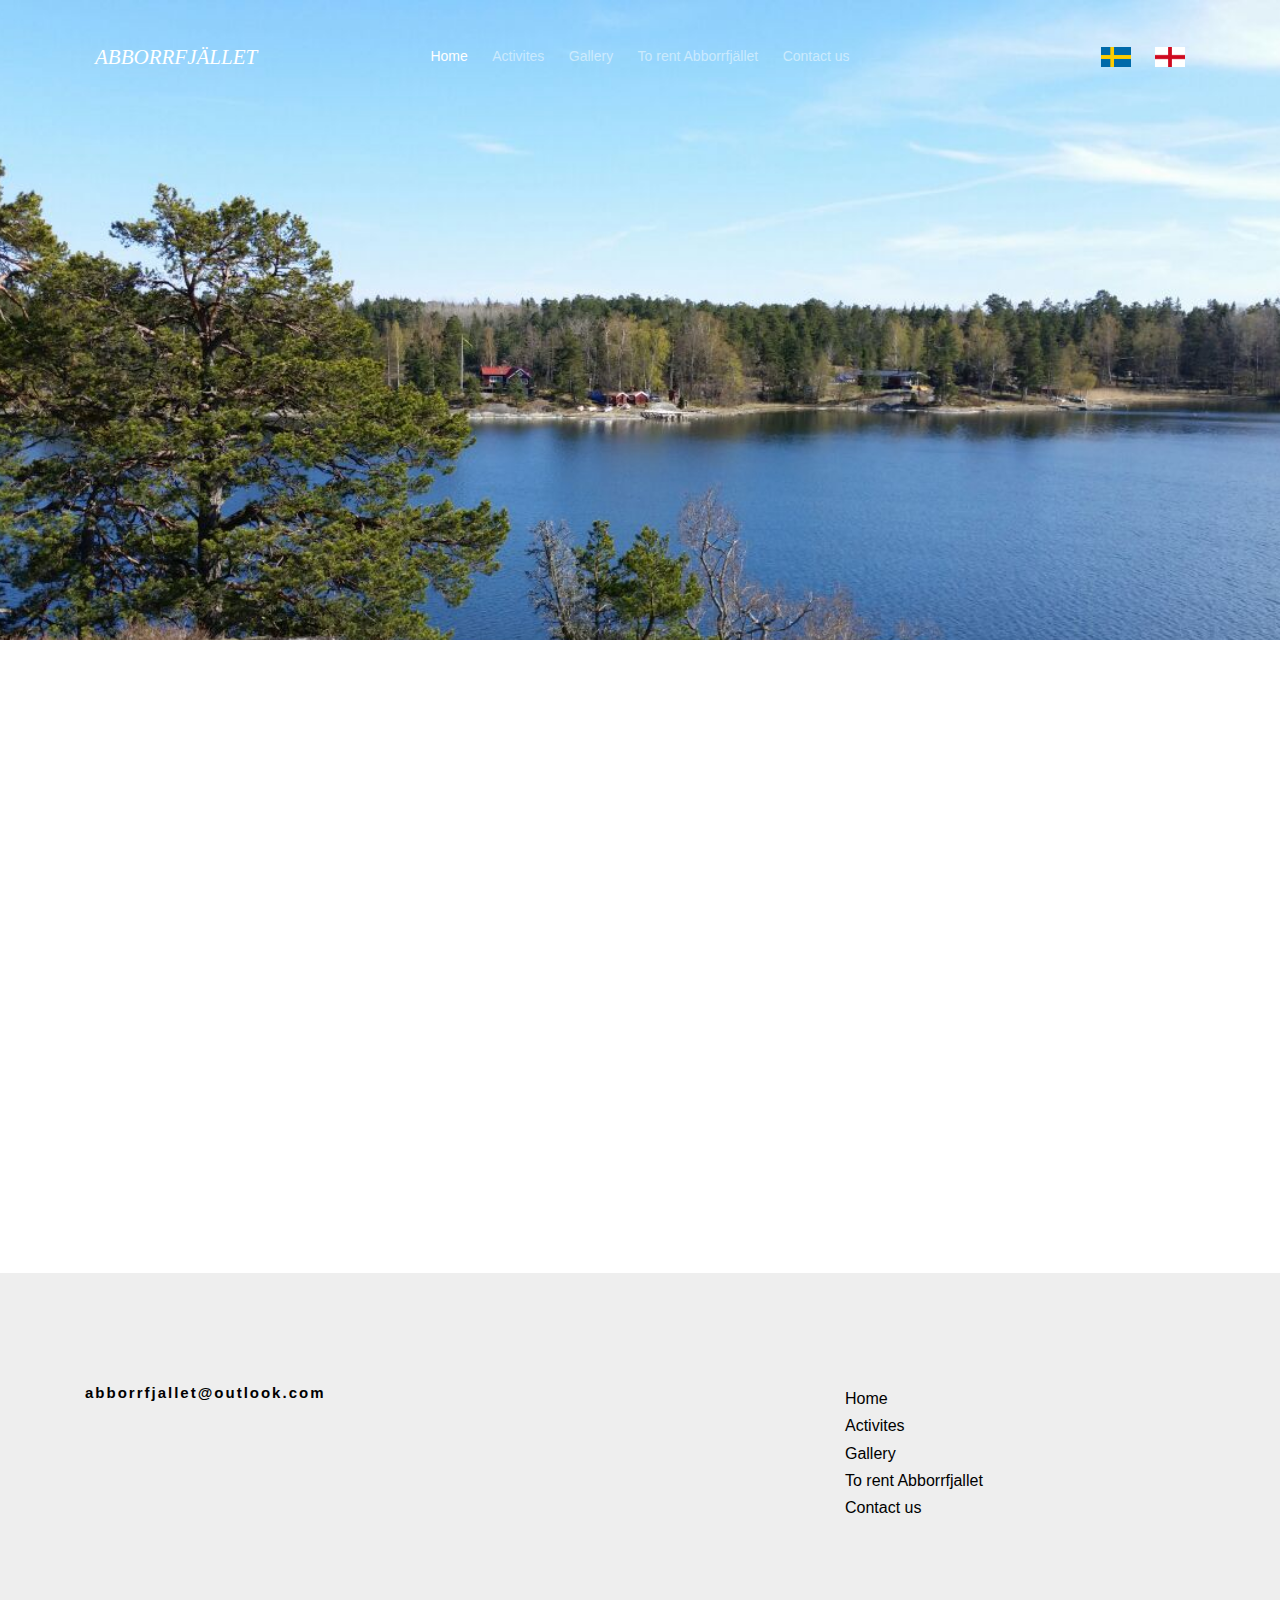
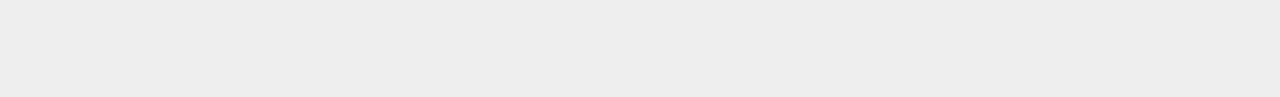
==== English/index.html @ 8fcab110 "adding some google translate on the about and index" ====
<!DOCTYPE HTML>
<html>
	<head>
	<meta charset="utf-8">
	<meta http-equiv="X-UA-Compatible" content="IE=edge">
	<title>Abborrfjället</title>
	<meta name="viewport" content="width=device-width, initial-scale=1">
	<meta name="description" content="Abborrfjället is a website for a rental-summerhouse in the Stockholm archipelago." />
	<meta name="author" content="Filip Stenbeck" />

  	<!-- Facebook and Twitter integration -->
	<meta property="og:title" content="Hyr stuga på Abborrfjället"/>
	<meta property="og:image" content="https://abborfjallet.se/images/1.jpg"/>
	<meta property="og:url" content="https://www.abborfjallet.se"/>
	<meta property="og:description" content="En mysig stuga vid Stockholms skärgård"/>
	<meta name="twitter:title" content="Hyr stuga på Abborrfjället" />
	<meta name="twitter:image" content="https://abborfjallet.se/images/1.jpg" />
	<meta name="twitter:url" content="https://www.abborfjallet.se" />
	<meta name="twitter:card" content="summary" />

	<!-- Animate.css -->
	<link rel="stylesheet" href="../css/animate.css">
	<!-- Icomoon Icon Fonts-->
	<link rel="stylesheet" href="../css/icomoon.css">
	<!-- Bootstrap  -->
	<link rel="stylesheet" href="../css/bootstrap.css">

	<!-- Magnific Popup -->
	<link rel="stylesheet" href="../css/magnific-popup.css">

	<!-- Owl Carousel  -->
	<link rel="stylesheet" href="../css/owl.carousel.min.css">
	<link rel="stylesheet" href="../css/owl.theme.default.min.css">

	<!-- Theme style  -->
	<link rel="stylesheet" href="../css/style.css">

	<!-- Modernizr JS -->
	<script src="../js/modernizr-2.6.2.min.js"></script>
	<!-- FOR IE9 below -->
	<!--[if lt IE 9]>
	<script src="../js/respond.min.js"></script>
	<![endif]-->

	</head>
	<body>

	<div class="gtco-loader"></div>

	<div id="page">
	<nav class="gtco-nav" role="navigation">
		<div class="gtco-container">
			<div class="row">
				<div class="col-xs-2">
					<div id="gtco-logo"><a href="index.html">Abborrfjället</a></div>
				</div>
				<div class="col-xs-8 text-center menu-1">
					<ul>
						<li class="active"><a href="index.html">Home</a></li>
						<li><a href="Aktiviteter.html"><span>Activites</span></a></li>
						<li><a href="gallery.html"><span>Gallery</span></a></li>
						<li><a href="about.html"><span>To rent Abborrfjället</span></a></li>
						<li><a href="contact.html"><span>Contact us</span></a></li>
					</ul>
				</div>
				<div class="col-xs-2 text-right hidden-xs menu-2">
					<ul>
						<li><a href="../index.html"><img src="../images/swedish.png" height="20" width="30"></a></li>
						<li><a href="index.html"><img src="../images/british.png" height="20" width="30"></a></li>
					</ul>
				</div>
			</div>

		</div>
	</nav>

	<header id="gtco-header" class="gtco-cover gtco-cover-sm" role="banner" style="background-image:url(../images/2.jpg);">
		<div class="gtco-container">
			<div class="row">
				<div class="col-md-8 col-md-offset-2 text-center">
					<div class="display-t">
						<div class="display-tc animate-box" data-animate-effect="fadeIn">
							<h1>Abborrfjället</h1>
						</div>
					</div>
				</div>
			</div>
		</div>
	</header>

	<div class="gtco-section">
		<div class="gtco-container">
			<div class="row animate-box">
				<div class="col-md-8 col-md-offset-2 text-center gtco-heading gtco-heading-sm">
					<h2>Dream holiday in the Stockholm archipelago</h2>
					<p>At Abborrfjället you will find peace and quiet in an undisturbed location, with the nature on the knot and a fantastic lake view. Own odd bath cliffs to dive and jump away and a small sandy beach down by the pier invites you to swim sunny days. </p>
				</div>
			</div>
			<div class="row animate-box">
				<video width=100% controls>
				    <source src="../images/Editor[2].mp4" type="video/mp4">
				    	Your browser does not support the video tag.
				</video>
			</div>
		</div>
	</div>

	<footer id="gtco-footer" role="contentinfo">
		<div class="gtco-container">
			<div class="row row-pb-md">
				<div class="col-md-4 gtco-widget">
					<a href = "mailto: abborrfjallet@outlook.com"><h3>abborrfjallet@outlook.com</h3></a>
				</div>
				<div class="col-md-2 col-sm-4 col-xs-6 col-md-push-4">
					<ul class="gtco-footer-links">
						<li><a href="index.html">Home</a></li>
						<li><a href="Aktiviteter.html">Activites</a></li>
					  	<li><a href="gallery.html">Gallery</a></li>
					  	<li><a href="about.html">To rent Abborrfjallet</a></li>
					  	<li><a href="contact.html">Contact us</a></li>
					</ul>
				</div>
			</div>
		</div>
	</footer>
	</div>

	<div class="gototop js-top">
		<a href="#" class="js-gotop"><i class="icon-arrow-up"></i></a>
	</div>

	<!-- jQuery -->
	<script src="../js/jquery.min.js"></script>
	<!-- jQuery Easing -->
	<script src="../js/jquery.easing.1.3.js"></script>
	<!-- Bootstrap -->
	<script src="../js/bootstrap.min.js"></script>
	<!-- Waypoints -->
	<script src="../js/jquery.waypoints.min.js"></script>
	<!-- Carousel -->
	<script src="../js/owl.carousel.min.js"></script>
	<!-- countTo -->
	<script src="../js/jquery.countTo.js"></script>
	<!-- Magnific Popup -->
	<script src="../js/jquery.magnific-popup.min.js"></script>
	<script src="../js/magnific-popup-options.js"></script>
	<!-- Main -->
	<script src="../js/main.js"></script>

	</body>
</html>
---- css/icomoon.css ----
@font-face {
  font-family: 'icomoon';
  src:  url('../fonts/icomoon/icomoon.eot?6iuir');
  src:  url('../fonts/icomoon/icomoon.eot?6iuir#iefix') format('embedded-opentype'),
    url('../fonts/icomoon/icomoon.ttf?6iuir') format('truetype'),
    url('../fonts/icomoon/icomoon.woff?6iuir') format('woff'),
    url('../fonts/icomoon/icomoon.svg?6iuir#icomoon') format('svg');
  font-weight: normal;
  font-style: normal;
}

[class^="icon-"], [class*=" icon-"] {
  /* use !important to prevent issues with browser extensions that change fonts */
  font-family: 'icomoon' !important;
  speak: none;
  font-style: normal;
  font-weight: normal;
  font-variant: normal;
  text-transform: none;
  line-height: 1;

  /* Better Font Rendering =========== */
  -webkit-font-smoothing: antialiased;
  -moz-osx-font-smoothing: grayscale;
}

.icon-eye:before {
  content: "\e000";
}
.icon-paper-clip:before {
  content: "\e001";
}
.icon-mail:before {
  content: "\e002";
}
.icon-toggle:before {
  content: "\e003";
}
.icon-layout:before {
  content: "\e004";
}
.icon-link:before {
  content: "\e005";
}
.icon-bell:before {
  content: "\e006";
}
.icon-lock:before {
  content: "\e007";
}
.icon-unlock:before {
  content: "\e008";
}
.icon-ribbon:before {
  content: "\e009";
}
.icon-image:before {
  content: "\e010";
}
.icon-signal:before {
  content: "\e011";
}
.icon-target:before {
  content: "\e012";
}
.icon-clipboard:before {
  content: "\e013";
}
.icon-clock:before {
  content: "\e014";
}
.icon-watch:before {
  content: "\e015";
}
.icon-air-play:before {
  content: "\e016";
}
.icon-camera:before {
  content: "\e017";
}
.icon-video:before {
  content: "\e018";
}
.icon-disc:before {
  content: "\e019";
}
.icon-printer:before {
  content: "\e020";
}
.icon-monitor:before {
  content: "\e021";
}
.icon-server:before {
  content: "\e022";
}
.icon-cog:before {
  content: "\e023";
}
.icon-heart:before {
  content: "\e024";
}
.icon-paragraph:before {
  content: "\e025";
}
.icon-align-justify:before {
  content: "\e026";
}
.icon-align-left:before {
  content: "\e027";
}
.icon-align-center:before {
  content: "\e028";
}
.icon-align-right:before {
  content: "\e029";
}
.icon-book:before {
  content: "\e030";
}
.icon-layers:before {
  content: "\e031";
}
.icon-stack:before {
  content: "\e032";
}
.icon-stack-2:before {
  content: "\e033";
}
.icon-paper:before {
  content: "\e034";
}
.icon-paper-stack:before {
  content: "\e035";
}
.icon-search:before {
  content: "\e036";
}
.icon-zoom-in:before {
  content: "\e037";
}
.icon-zoom-out:before {
  content: "\e038";
}
.icon-reply:before {
  content: "\e039";
}
.icon-circle-plus:before {
  content: "\e040";
}
.icon-circle-minus:before {
  content: "\e041";
}
.icon-circle-check:before {
  content: "\e042";
}
.icon-circle-cross:before {
  content: "\e043";
}
.icon-square-plus:before {
  content: "\e044";
}
.icon-square-minus:before {
  content: "\e045";
}
.icon-square-check:before {
  content: "\e046";
}
.icon-square-cross:before {
  content: "\e047";
}
.icon-microphone:before {
  content: "\e048";
}
.icon-record:before {
  content: "\e049";
}
.icon-skip-back:before {
  content: "\e050";
}
.icon-rewind:before {
  content: "\e051";
}
.icon-play:before {
  content: "\e052";
}
.icon-pause:before {
  content: "\e053";
}
.icon-stop:before {
  content: "\e054";
}
.icon-fast-forward:before {
  content: "\e055";
}
.icon-skip-forward:before {
  content: "\e056";
}
.icon-shuffle:before {
  content: "\e057";
}
.icon-repeat:before {
  content: "\e058";
}
.icon-folder:before {
  content: "\e059";
}
.icon-umbrella:before {
  content: "\e060";
}
.icon-moon:before {
  content: "\e061";
}
.icon-thermometer:before {
  content: "\e062";
}
.icon-drop:before {
  content: "\e063";
}
.icon-sun:before {
  content: "\e064";
}
.icon-cloud:before {
  content: "\e065";
}
.icon-cloud-upload:before {
  content: "\e066";
}
.icon-cloud-download:before {
  content: "\e067";
}
.icon-upload:before {
  content: "\e068";
}
.icon-download:before {
  content: "\e069";
}
.icon-location:before {
  content: "\e070";
}
.icon-location-2:before {
  content: "\e071";
}
.icon-map:before {
  content: "\e072";
}
.icon-battery:before {
  content: "\e073";
}
.icon-head:before {
  content: "\e074";
}
.icon-briefcase:before {
  content: "\e075";
}
.icon-speech-bubble:before {
  content: "\e076";
}
.icon-anchor:before {
  content: "\e077";
}
.icon-globe:before {
  content: "\e078";
}
.icon-box:before {
  content: "\e079";
}
.icon-reload:before {
  content: "\e080";
}
.icon-share:before {
  content: "\e081";
}
.icon-marquee:before {
  content: "\e082";
}
.icon-marquee-plus:before {
  content: "\e083";
}
.icon-marquee-minus:before {
  content: "\e084";
}
.icon-tag:before {
  content: "\e085";
}
.icon-power:before {
  content: "\e086";
}
.icon-command:before {
  content: "\e087";
}
.icon-alt:before {
  content: "\e088";
}
.icon-esc:before {
  content: "\e089";
}
.icon-bar-graph:before {
  content: "\e090";
}
.icon-bar-graph-2:before {
  content: "\e091";
}
.icon-pie-graph:before {
  content: "\e092";
}
.icon-star:before {
  content: "\e093";
}
.icon-arrow-left:before {
  content: "\e094";
}
.icon-arrow-right:before {
  content: "\e095";
}
.icon-arrow-up:before {
  content: "\e096";
}
.icon-arrow-down:before {
  content: "\e097";
}
.icon-volume:before {
  content: "\e098";
}
.icon-mute:before {
  content: "\e099";
}
.icon-content-right:before {
  content: "\e100";
}
.icon-content-left:before {
  content: "\e101";
}
.icon-grid:before {
  content: "\e102";
}
.icon-grid-2:before {
  content: "\e103";
}
.icon-columns:before {
  content: "\e104";
}
.icon-loader:before {
  content: "\e105";
}
.icon-bag:before {
  content: "\e106";
}
.icon-ban:before {
  content: "\e107";
}
.icon-flag:before {
  content: "\e108";
}
.icon-trash:before {
  content: "\e109";
}
.icon-expand:before {
  content: "\e110";
}
.icon-contract:before {
  content: "\e111";
}
.icon-maximize:before {
  content: "\e112";
}
.icon-minimize:before {
  content: "\e113";
}
.icon-plus:before {
  content: "\e114";
}
.icon-minus:before {
  content: "\e115";
}
.icon-check:before {
  content: "\e116";
}
.icon-cross:before {
  content: "\e117";
}
.icon-move:before {
  content: "\e118";
}
.icon-delete:before {
  content: "\e119";
}
.icon-menu:before {
  content: "\e120";
}
.icon-archive:before {
  content: "\e121";
}
.icon-inbox:before {
  content: "\e122";
}
.icon-outbox:before {
  content: "\e123";
}
.icon-file:before {
  content: "\e124";
}
.icon-file-add:before {
  content: "\e125";
}
.icon-file-subtract:before {
  content: "\e126";
}
.icon-help:before {
  content: "\e127";
}
.icon-open:before {
  content: "\e128";
}
.icon-ellipsis:before {
  content: "\e129";
}
.icon-add-to-list:before {
  content: "\e900";
}
.icon-classic-computer:before {
  content: "\e901";
}
.icon-controller-fast-backward:before {
  content: "\e902";
}
.icon-creative-commons-attribution:before {
  content: "\e903";
}
.icon-creative-commons-noderivs:before {
  content: "\e904";
}
.icon-creative-commons-noncommercial-eu:before {
  content: "\e905";
}
.icon-creative-commons-noncommercial-us:before {
  content: "\e906";
}
.icon-creative-commons-public-domain:before {
  content: "\e907";
}
.icon-creative-commons-remix:before {
  content: "\e908";
}
.icon-creative-commons-share:before {
  content: "\e909";
}
.icon-creative-commons-sharealike:before {
  content: "\e90a";
}
.icon-creative-commons:before {
  content: "\e90b";
}
.icon-document-landscape:before {
  content: "\e90c";
}
.icon-remove-user:before {
  content: "\e90d";
}
.icon-warning:before {
  content: "\e90e";
}
.icon-arrow-bold-down:before {
  content: "\e90f";
}
.icon-arrow-bold-left:before {
  content: "\e910";
}
.icon-arrow-bold-right:before {
  content: "\e911";
}
.icon-arrow-bold-up:before {
  content: "\e912";
}
.icon-arrow-down2:before {
  content: "\e913";
}
.icon-arrow-left2:before {
  content: "\e914";
}
.icon-arrow-long-down:before {
  content: "\e915";
}
.icon-arrow-long-left:before {
  content: "\e916";
}
.icon-arrow-long-right:before {
  content: "\e917";
}
.icon-arrow-long-up:before {
  content: "\e918";
}
.icon-arrow-right2:before {
  content: "\e919";
}
.icon-arrow-up2:before {
  content: "\e91a";
}
.icon-arrow-with-circle-down:before {
  content: "\e91b";
}
.icon-arrow-with-circle-left:before {
  content: "\e91c";
}
.icon-arrow-with-circle-right:before {
  content: "\e91d";
}
.icon-arrow-with-circle-up:before {
  content: "\e91e";
}
.icon-bookmark:before {
  content: "\e91f";
}
.icon-bookmarks:before {
  content: "\e920";
}
.icon-chevron-down:before {
  content: "\e921";
}
.icon-chevron-left:before {
  content: "\e922";
}
.icon-chevron-right:before {
  content: "\e923";
}
.icon-chevron-small-down:before {
  content: "\e924";
}
.icon-chevron-small-left:before {
  content: "\e925";
}
.icon-chevron-small-right:before {
  content: "\e926";
}
.icon-chevron-small-up:before {
  content: "\e927";
}
.icon-chevron-thin-down:before {
  content: "\e928";
}
.icon-chevron-thin-left:before {
  content: "\e929";
}
.icon-chevron-thin-right:before {
  content: "\e92a";
}
.icon-chevron-thin-up:before {
  content: "\e92b";
}
.icon-chevron-up:before {
  content: "\e92c";
}
.icon-chevron-with-circle-down:before {
  content: "\e92d";
}
.icon-chevron-with-circle-left:before {
  content: "\e92e";
}
.icon-chevron-with-circle-right:before {
  content: "\e92f";
}
.icon-chevron-with-circle-up:before {
  content: "\e930";
}
.icon-cloud2:before {
  content: "\e931";
}
.icon-controller-fast-forward:before {
  content: "\e932";
}
.icon-controller-jump-to-start:before {
  content: "\e933";
}
.icon-controller-next:before {
  content: "\e934";
}
.icon-controller-paus:before {
  content: "\e935";
}
.icon-controller-play:before {
  content: "\e936";
}
.icon-controller-record:before {
  content: "\e937";
}
.icon-controller-stop:before {
  content: "\e938";
}
.icon-controller-volume:before {
  content: "\e939";
}
.icon-dot-single:before {
  content: "\e93a";
}
.icon-dots-three-horizontal:before {
  content: "\e93b";
}
.icon-dots-three-vertical:before {
  content: "\e93c";
}
.icon-dots-two-horizontal:before {
  content: "\e93d";
}
.icon-dots-two-vertical:before {
  content: "\e93e";
}
.icon-download2:before {
  content: "\e93f";
}
.icon-emoji-flirt:before {
  content: "\e940";
}
.icon-flow-branch:before {
  content: "\e941";
}
.icon-flow-cascade:before {
  content: "\e942";
}
.icon-flow-line:before {
  content: "\e943";
}
.icon-flow-parallel:before {
  content: "\e944";
}
.icon-flow-tree:before {
  content: "\e945";
}
.icon-install:before {
  content: "\e946";
}
.icon-layers2:before {
  content: "\e947";
}
.icon-open-book:before {
  content: "\e948";
}
.icon-resize-100:before {
  content: "\e949";
}
.icon-resize-full-screen:before {
  content: "\e94a";
}
.icon-save:before {
  content: "\e94b";
}
.icon-select-arrows:before {
  content: "\e94c";
}
.icon-sound-mute:before {
  content: "\e94d";
}
.icon-sound:before {
  content: "\e94e";
}
.icon-trash2:before {
  content: "\e94f";
}
.icon-triangle-down:before {
  content: "\e950";
}
.icon-triangle-left:before {
  content: "\e951";
}
.icon-triangle-right:before {
  content: "\e952";
}
.icon-triangle-up:before {
  content: "\e953";
}
.icon-uninstall:before {
  content: "\e954";
}
.icon-upload-to-cloud:before {
  content: "\e955";
}
.icon-upload2:before {
  content: "\e956";
}
.icon-add-user:before {
  content: "\e957";
}
.icon-address:before {
  content: "\e958";
}
.icon-adjust:before {
  content: "\e959";
}
.icon-air:before {
  content: "\e95a";
}
.icon-aircraft-landing:before {
  content: "\e95b";
}
.icon-aircraft-take-off:before {
  content: "\e95c";
}
.icon-aircraft:before {
  content: "\e95d";
}
.icon-align-bottom:before {
  content: "\e95e";
}
.icon-align-horizontal-middle:before {
  content: "\e95f";
}
.icon-align-left2:before {
  content: "\e960";
}
.icon-align-right2:before {
  content: "\e961";
}
.icon-align-top:before {
  content: "\e962";
}
.icon-align-vertical-middle:before {
  content: "\e963";
}
.icon-archive2:before {
  content: "\e964";
}
.icon-area-graph:before {
  content: "\e965";
}
.icon-attachment:before {
  content: "\e966";
}
.icon-awareness-ribbon:before {
  content: "\e967";
}
.icon-back-in-time:before {
  content: "\e968";
}
.icon-back:before {
  content: "\e969";
}
.icon-bar-graph2:before {
  content: "\e96a";
}
.icon-battery2:before {
  content: "\e96b";
}
.icon-beamed-note:before {
  content: "\e96c";
}
.icon-bell2:before {
  content: "\e96d";
}
.icon-blackboard:before {
  content: "\e96e";
}
.icon-block:before {
  content: "\e96f";
}
.icon-book2:before {
  content: "\e970";
}
.icon-bowl:before {
  content: "\e971";
}
.icon-box2:before {
  content: "\e972";
}
.icon-briefcase2:before {
  content: "\e973";
}
.icon-browser:before {
  content: "\e974";
}
.icon-brush:before {
  content: "\e975";
}
.icon-bucket:before {
  content: "\e976";
}
.icon-cake:before {
  content: "\e977";
}
.icon-calculator:before {
  content: "\e978";
}
.icon-calendar:before {
  content: "\e979";
}
.icon-camera2:before {
  content: "\e97a";
}
.icon-ccw:before {
  content: "\e97b";
}
.icon-chat:before {
  content: "\e97c";
}
.icon-check2:before {
  content: "\e97d";
}
.icon-circle-with-cross:before {
  content: "\e97e";
}
.icon-circle-with-minus:before {
  content: "\e97f";
}
.icon-circle-with-plus:before {
  content: "\e980";
}
.icon-circle:before {
  content: "\e981";
}
.icon-circular-graph:before {
  content: "\e982";
}
.icon-clapperboard:before {
  content: "\e983";
}
.icon-clipboard2:before {
  content: "\e984";
}
.icon-clock2:before {
  content: "\e985";
}
.icon-code:before {
  content: "\e986";
}
.icon-cog2:before {
  content: "\e987";
}
.icon-colours:before {
  content: "\e988";
}
.icon-compass:before {
  content: "\e989";
}
.icon-copy:before {
  content: "\e98a";
}
.icon-credit-card:before {
  content: "\e98b";
}
.icon-credit:before {
  content: "\e98c";
}
.icon-cross2:before {
  content: "\e98d";
}
.icon-cup:before {
  content: "\e98e";
}
.icon-cw:before {
  content: "\e98f";
}
.icon-cycle:before {
  content: "\e990";
}
.icon-database:before {
  content: "\e991";
}
.icon-dial-pad:before {
  content: "\e992";
}
.icon-direction:before {
  content: "\e993";
}
.icon-document:before {
  content: "\e994";
}
.icon-documents:before {
  content: "\e995";
}
.icon-drink:before {
  content: "\e996";
}
.icon-drive:before {
  content: "\e997";
}
.icon-drop2:before {
  content: "\e998";
}
.icon-edit:before {
  content: "\e999";
}
.icon-email:before {
  content: "\e99a";
}
.icon-emoji-happy:before {
  content: "\e99b";
}
.icon-emoji-neutral:before {
  content: "\e99c";
}
.icon-emoji-sad:before {
  content: "\e99d";
}
.icon-erase:before {
  content: "\e99e";
}
.icon-eraser:before {
  content: "\e99f";
}
.icon-export:before {
  content: "\e9a0";
}
.icon-eye2:before {
  content: "\e9a1";
}
.icon-feather:before {
  content: "\e9a2";
}
.icon-flag2:before {
  content: "\e9a3";
}
.icon-flash:before {
  content: "\e9a4";
}
.icon-flashlight:before {
  content: "\e9a5";
}
.icon-flat-brush:before {
  content: "\e9a6";
}
.icon-folder-images:before {
  content: "\e9a7";
}
.icon-folder-music:before {
  content: "\e9a8";
}
.icon-folder-video:before {
  content: "\e9a9";
}
.icon-folder2:before {
  content: "\e9aa";
}
.icon-forward:before {
  content: "\e9ab";
}
.icon-funnel:before {
  content: "\e9ac";
}
.icon-game-controller:before {
  content: "\e9ad";
}
.icon-gauge:before {
  content: "\e9ae";
}
.icon-globe2:before {
  content: "\e9af";
}
.icon-graduation-cap:before {
  content: "\e9b0";
}
.icon-grid2:before {
  content: "\e9b1";
}
.icon-hair-cross:before {
  content: "\e9b2";
}
.icon-hand:before {
  content: "\e9b3";
}
.icon-heart-outlined:before {
  content: "\e9b4";
}
.icon-heart2:before {
  content: "\e9b5";
}
.icon-help-with-circle:before {
  content: "\e9b6";
}
.icon-help2:before {
  content: "\e9b7";
}
.icon-home:before {
  content: "\e9b8";
}
.icon-hour-glass:before {
  content: "\e9b9";
}
.icon-image-inverted:before {
  content: "\e9ba";
}
.icon-image2:before {
  content: "\e9bb";
}
.icon-images:before {
  content: "\e9bc";
}
.icon-inbox2:before {
  content: "\e9bd";
}
.icon-infinity:before {
  content: "\e9be";
}
.icon-info-with-circle:before {
  content: "\e9bf";
}
.icon-info:before {
  content: "\e9c0";
}
.icon-key:before {
  content: "\e9c1";
}
.icon-keyboard:before {
  content: "\e9c2";
}
.icon-lab-flask:before {
  content: "\e9c3";
}
.icon-landline:before {
  content: "\e9c4";
}
.icon-language:before {
  content: "\e9c5";
}
.icon-laptop:before {
  content: "\e9c6";
}
.icon-leaf:before {
  content: "\e9c7";
}
.icon-level-down:before {
  content: "\e9c8";
}
.icon-level-up:before {
  content: "\e9c9";
}
.icon-lifebuoy:before {
  content: "\e9ca";
}
.icon-light-bulb:before {
  content: "\e9cb";
}
.icon-light-down:before {
  content: "\e9cc";
}
.icon-light-up:before {
  content: "\e9cd";
}
.icon-line-graph:before {
  content: "\e9ce";
}
.icon-link2:before {
  content: "\e9cf";
}
.icon-list:before {
  content: "\e9d0";
}
.icon-location-pin:before {
  content: "\e9d1";
}
.icon-location2:before {
  content: "\e9d2";
}
.icon-lock-open:before {
  content: "\e9d3";
}
.icon-lock2:before {
  content: "\e9d4";
}
.icon-log-out:before {
  content: "\e9d5";
}
.icon-login:before {
  content: "\e9d6";
}
.icon-loop:before {
  content: "\e9d7";
}
.icon-magnet:before {
  content: "\e9d8";
}
.icon-magnifying-glass:before {
  content: "\e9d9";
}
.icon-mail2:before {
  content: "\e9da";
}
.icon-man:before {
  content: "\e9db";
}
.icon-map2:before {
  content: "\e9dc";
}
.icon-mask:before {
  content: "\e9dd";
}
.icon-medal:before {
  content: "\e9de";
}
.icon-megaphone:before {
  content: "\e9df";
}
.icon-menu2:before {
  content: "\e9e0";
}
.icon-message:before {
  content: "\e9e1";
}
.icon-mic:before {
  content: "\e9e2";
}
.icon-minus2:before {
  content: "\e9e3";
}
.icon-mobile:before {
  content: "\e9e4";
}
.icon-modern-mic:before {
  content: "\e9e5";
}
.icon-moon2:before {
  content: "\e9e6";
}
.icon-mouse:before {
  content: "\e9e7";
}
.icon-music:before {
  content: "\e9e8";
}
.icon-network:before {
  content: "\e9e9";
}
.icon-new-message:before {
  content: "\e9ea";
}
.icon-new:before {
  content: "\e9eb";
}
.icon-news:before {
  content: "\e9ec";
}
.icon-note:before {
  content: "\e9ed";
}
.icon-notification:before {
  content: "\e9ee";
}
.icon-old-mobile:before {
  content: "\e9ef";
}
.icon-old-phone:before {
  content: "\e9f0";
}
.icon-palette:before {
  content: "\e9f1";
}
.icon-paper-plane:before {
  content: "\e9f2";
}
.icon-pencil:before {
  content: "\e9f3";
}
.icon-phone:before {
  content: "\e9f4";
}
.icon-pie-chart:before {
  content: "\e9f5";
}
.icon-pin:before {
  content: "\e9f6";
}
.icon-plus2:before {
  content: "\e9f7";
}
.icon-popup:before {
  content: "\e9f8";
}
.icon-power-plug:before {
  content: "\e9f9";
}
.icon-price-ribbon:before {
  content: "\e9fa";
}
.icon-price-tag:before {
  content: "\e9fb";
}
.icon-print:before {
  content: "\e9fc";
}
.icon-progress-empty:before {
  content: "\e9fd";
}
.icon-progress-full:before {
  content: "\e9fe";
}
.icon-progress-one:before {
  content: "\e9ff";
}
.icon-progress-two:before {
  content: "\ea00";
}
.icon-publish:before {
  content: "\ea01";
}
.icon-quote:before {
  content: "\ea02";
}
.icon-radio:before {
  content: "\ea03";
}
.icon-reply-all:before {
  content: "\ea04";
}
.icon-reply2:before {
  content: "\ea05";
}
.icon-retweet:before {
  content: "\ea06";
}
.icon-rocket:before {
  content: "\ea07";
}
.icon-round-brush:before {
  content: "\ea08";
}
.icon-rss:before {
  content: "\ea09";
}
.icon-ruler:before {
  content: "\ea0a";
}
.icon-scissors:before {
  content: "\ea0b";
}
.icon-share-alternitive:before {
  content: "\ea0c";
}
.icon-share2:before {
  content: "\ea0d";
}
.icon-shareable:before {
  content: "\ea0e";
}
.icon-shield:before {
  content: "\ea0f";
}
.icon-shop:before {
  content: "\ea10";
}
.icon-shopping-bag:before {
  content: "\ea11";
}
.icon-shopping-basket:before {
  content: "\ea12";
}
.icon-shopping-cart:before {
  content: "\ea13";
}
.icon-shuffle2:before {
  content: "\ea14";
}
.icon-signal2:before {
  content: "\ea15";
}
.icon-sound-mix:before {
  content: "\ea16";
}
.icon-sports-club:before {
  content: "\ea17";
}
.icon-spreadsheet:before {
  content: "\ea18";
}
.icon-squared-cross:before {
  content: "\ea19";
}
.icon-squared-minus:before {
  content: "\ea1a";
}
.icon-squared-plus:before {
  content: "\ea1b";
}
.icon-star-outlined:before {
  content: "\ea1c";
}
.icon-star2:before {
  content: "\ea1d";
}
.icon-stopwatch:before {
  content: "\ea1e";
}
.icon-suitcase:before {
  content: "\ea1f";
}
.icon-swap:before {
  content: "\ea20";
}
.icon-sweden:before {
  content: "\ea21";
}
.icon-switch:before {
  content: "\ea22";
}
.icon-tablet:before {
  content: "\ea23";
}
.icon-tag2:before {
  content: "\ea24";
}
.icon-text-document-inverted:before {
  content: "\ea25";
}
.icon-text-document:before {
  content: "\ea26";
}
.icon-text:before {
  content: "\ea27";
}
.icon-thermometer2:before {
  content: "\ea28";
}
.icon-thumbs-down:before {
  content: "\ea29";
}
.icon-thumbs-up:before {
  content: "\ea2a";
}
.icon-thunder-cloud:before {
  content: "\ea2b";
}
.icon-ticket:before {
  content: "\ea2c";
}
.icon-time-slot:before {
  content: "\ea2d";
}
.icon-tools:before {
  content: "\ea2e";
}
.icon-traffic-cone:before {
  content: "\ea2f";
}
.icon-tree:before {
  content: "\ea30";
}
.icon-trophy:before {
  content: "\ea31";
}
.icon-tv:before {
  content: "\ea32";
}
.icon-typing:before {
  content: "\ea33";
}
.icon-unread:before {
  content: "\ea34";
}
.icon-untag:before {
  content: "\ea35";
}
.icon-user:before {
  content: "\ea36";
}
.icon-users:before {
  content: "\ea37";
}
.icon-v-card:before {
  content: "\ea38";
}
.icon-video2:before {
  content: "\ea39";
}
.icon-vinyl:before {
  content: "\ea3a";
}
.icon-voicemail:before {
  content: "\ea3b";
}
.icon-wallet:before {
  content: "\ea3c";
}
.icon-water:before {
  content: "\ea3d";
}
.icon-px-with-circle:before {
  content: "\ea3e";
}
.icon-px:before {
  content: "\ea3f";
}
.icon-basecamp:before {
  content: "\ea40";
}
.icon-behance:before {
  content: "\ea41";
}
.icon-creative-cloud:before {
  content: "\ea42";
}
.icon-dropbox:before {
  content: "\ea43";
}
.icon-evernote:before {
  content: "\ea44";
}
.icon-flattr:before {
  content: "\ea45";
}
.icon-foursquare:before {
  content: "\ea46";
}
.icon-google-drive:before {
  content: "\ea47";
}
.icon-google-hangouts:before {
  content: "\ea48";
}
.icon-grooveshark:before {
  content: "\ea49";
}
.icon-icloud:before {
  content: "\ea4a";
}
.icon-mixi:before {
  content: "\ea4b";
}
.icon-onedrive:before {
  content: "\ea4c";
}
.icon-paypal:before {
  content: "\ea4d";
}
.icon-picasa:before {
  content: "\ea4e";
}
.icon-qq:before {
  content: "\ea4f";
}
.icon-rdio-with-circle:before {
  content: "\ea50";
}
.icon-renren:before {
  content: "\ea51";
}
.icon-scribd:before {
  content: "\ea52";
}
.icon-sina-weibo:before {
  content: "\ea53";
}
.icon-skype-with-circle:before {
  content: "\ea54";
}
.icon-skype:before {
  content: "\ea55";
}
.icon-slideshare:before {
  content: "\ea56";
}
.icon-smashing:before {
  content: "\ea57";
}
.icon-soundcloud:before {
  content: "\ea58";
}
.icon-spotify-with-circle:before {
  content: "\ea59";
}
.icon-spotify:before {
  content: "\ea5a";
}
.icon-swarm:before {
  content: "\ea5b";
}
.icon-vine-with-circle:before {
  content: "\ea5c";
}
.icon-vine:before {
  content: "\ea5d";
}
.icon-vk-alternitive:before {
  content: "\ea5e";
}
.icon-vk-with-circle:before {
  content: "\ea5f";
}
.icon-vk:before {
  content: "\ea60";
}
.icon-xing-with-circle:before {
  content: "\ea61";
}
.icon-xing:before {
  content: "\ea62";
}
.icon-yelp:before {
  content: "\ea63";
}
.icon-dribbble-with-circle:before {
  content: "\ea64";
}
.icon-dribbble:before {
  content: "\ea65";
}
.icon-facebook-with-circle:before {
  content: "\ea66";
}
.icon-facebook:before {
  content: "\ea67";
}
.icon-flickr-with-circle:before {
  content: "\ea68";
}
.icon-flickr:before {
  content: "\ea69";
}
.icon-github-with-circle:before {
  content: "\ea6a";
}
.icon-github:before {
  content: "\ea6b";
}
.icon-google-with-circle:before {
  content: "\ea6c";
}
.icon-google:before {
  content: "\ea6d";
}
.icon-instagram-with-circle:before {
  content: "\ea6e";
}
.icon-instagram:before {
  content: "\ea6f";
}
.icon-lastfm-with-circle:before {
  content: "\ea70";
}
.icon-lastfm:before {
  content: "\ea71";
}
.icon-linkedin-with-circle:before {
  content: "\ea72";
}
.icon-linkedin:before {
  content: "\ea73";
}
.icon-pinterest-with-circle:before {
  content: "\ea74";
}
.icon-pinterest:before {
  content: "\ea75";
}
.icon-rdio:before {
  content: "\ea76";
}
.icon-stumbleupon-with-circle:before {
  content: "\ea77";
}
.icon-stumbleupon:before {
  content: "\ea78";
}
.icon-tumblr-with-circle:before {
  content: "\ea79";
}
.icon-tumblr:before {
  content: "\ea7a";
}
.icon-twitter-with-circle:before {
  content: "\ea7b";
}
.icon-twitter:before {
  content: "\ea7c";
}
.icon-vimeo-with-circle:before {
  content: "\ea7d";
}
.icon-vimeo:before {
  content: "\ea7e";
}
.icon-youtube-with-circle:before {
  content: "\ea7f";
}
.icon-youtube:before {
  content: "\ea80";
}
---- css/style.css ----
@font-face {
  font-family: 'icomoon';
  src: url("../fonts/icomoon/icomoon.eot?srf3rx");
  src: url("../fonts/icomoon/icomoon.eot?srf3rx#iefix") format("embedded-opentype"), url("../fonts/icomoon/icomoon.ttf?srf3rx") format("truetype"), url("../fonts/icomoon/icomoon.woff?srf3rx") format("woff"), url("../fonts/icomoon/icomoon.svg?srf3rx#icomoon") format("svg");
  font-weight: normal;
  font-style: normal;
}
/* =======================================================
*
* 	Template Style 
*
* ======================================================= */
body {
  font-family: "Work Sans", Arial, sans-serif;
  font-weight: 400;
  font-size: 16px;
  line-height: 1.7;
  color: #828282;
  background: #fff;
}

#page {
  position: relative;
  overflow-x: hidden;
  width: 100%;
  height: 100%;
  -webkit-transition: 0.5s;
  -o-transition: 0.5s;
  transition: 0.5s;
}
.offcanvas #page {
  overflow: hidden;
  position: absolute;
}
.offcanvas #page:after {
  -webkit-transition: 2s;
  -o-transition: 2s;
  transition: 2s;
  position: absolute;
  top: 0;
  right: 0;
  bottom: 0;
  left: 0;
  z-index: 101;
  background: rgba(0, 0, 0, 0.7);
  content: "";
}

a {
  color: #52d3aa;
  -webkit-transition: 0.5s;
  -o-transition: 0.5s;
  transition: 0.5s;
}
a:hover, a:active, a:focus {
  color: #52d3aa;
  outline: none;
  text-decoration: none;
}

p {
  margin-bottom: 20px;
}

h1, h2, h3, h4, h5, h6, figure {
  color: #000;
  font-family: "Work Sans", Arial, sans-serif;
  font-weight: 400;
  margin: 0 0 20px 0;
}

::-webkit-selection {
  color: #fff;
  background: #52d3aa;
}

::-moz-selection {
  color: #fff;
  background: #52d3aa;
}

::selection {
  color: #fff;
  background: #52d3aa;
}

/* =======================================================
*
*   Filip Stuff
*
* ======================================================= */

.gallery{
  margin: 10px 50 px;
}
.gallery img{
  margin-left: 30px;
  margin-right: 30px;
  max-width: 100%;
  max-height: 100%;
  padding: 5px;
  filter: grayscale(30%);
}
.small_img {
  height: auto;
  width: 230px;
  float: left;
}
.gallery img:hover{
  transform: scale(1.08);
  filter: grayscale(0%);
  transition: all 200ms ease-in-out;
  -webkit-transition: all 200ms ease-in-out;
  -o-transition: all 200ms ease-in-out;
}
@media screen and (max-width: 768px) {
  .small_img {
    width: 30vw;
  }
}

.filip-table th, td{
  font-size: small;
  text-align: left;
  padding: 1vw;
  padding-top: 0.2vh;
  padding-bottom: 0.2vh;
  border: solid;
  border-width: 0.1vw;
  border-color: #555;
}

.filip-table tr:nth-child(even){background-color: #f2f2f2}
.filip-table th {
  background-color: #333;
  color: white;
}

/* kollapsande lista */
.collapsible {
  cursor: pointer;
  padding: 60px;
  padding-top: 1px;
  padding-bottom: 1px;
  text-align: center;
  font-size: 17px;
  margin: 10px;
}


/* Style the collapsible content. Note: hidden by default */
.content {
  padding: 0 18px;
  display: none;
  overflow: hidden;
}


.gtco-container {
  max-width: 1140px;
  position: relative;
  margin: 0 auto;
  padding-left: 15px;
  padding-right: 15px;
}

.gtco-nav {
  position: absolute;
  top: 0;
  margin: 0;
  padding: 0;
  width: 100%;
  padding: 40px 0;
  z-index: 1001;
}
@media screen and (max-width: 768px) {
  .gtco-nav {
    padding: 20px 0;
  }
}
.gtco-nav #gtco-logo {
  font-size: 21px;
  margin: 0;
  padding: 0;
  text-transform: uppercase;
  font-style: oblique;
  font-family: Brush Script MT, Brush Script Std, cursive;
}
#gtco-logo a {
 color: #fff; 
}

.gtco-nav a {
  padding: 5px 10px;
  color: #fff;
}
@media screen and (max-width: 768px) {
  .gtco-nav .menu-1, .gtco-nav .menu-2 {
    display: none;
  }
}
.gtco-nav ul {
  padding: 0;
  margin: 2px 0 0 0;
}
.gtco-nav ul li {
  padding: 0;
  margin: 0;
  list-style: none;
  display: inline;
}
.gtco-nav ul li a {
  font-size: 14px;
  padding: 30px 10px;
  color: rgba(255, 255, 255, 0.5);
  -webkit-transition: 0.5s;
  -o-transition: 0.5s;
  transition: 0.5s;
}
.gtco-nav ul li a:hover, .gtco-nav ul li a:focus, .gtco-nav ul li a:active {
  color: white;
}
.gtco-nav ul li.has-dropdown {
  position: relative;
}
.gtco-nav ul li.has-dropdown .dropdown {
  width: 130px;
  -webkit-box-shadow: 0px 14px 33px -9px rgba(0, 0, 0, 0.75);
  -moz-box-shadow: 0px 14px 33px -9px rgba(0, 0, 0, 0.75);
  box-shadow: 0px 14px 33px -9px rgba(0, 0, 0, 0.75);
  z-index: 1002;
  visibility: hidden;
  opacity: 0;
  position: absolute;
  top: 40px;
  left: 0;
  text-align: left;
  background: #fff;
  padding: 20px;
  -webkit-border-radius: 4px;
  -moz-border-radius: 4px;
  -ms-border-radius: 4px;
  border-radius: 4px;
  -webkit-transition: 0s;
  -o-transition: 0s;
  transition: 0s;
}
.gtco-nav ul li.has-dropdown .dropdown:before {
  bottom: 100%;
  left: 40px;
  border: solid transparent;
  content: " ";
  height: 0;
  width: 0;
  position: absolute;
  pointer-events: none;
  border-bottom-color: #fff;
  border-width: 8px;
  margin-left: -8px;
}
.gtco-nav ul li.has-dropdown .dropdown li {
  display: block;
  margin-bottom: 7px;
}
.gtco-nav ul li.has-dropdown .dropdown li:last-child {
  margin-bottom: 0;
}
.gtco-nav ul li.has-dropdown .dropdown li a {
  padding: 2px 0;
  display: block;
  color: #999999;
  line-height: 1.2;
  text-transform: none;
  font-size: 15px;
}
.gtco-nav ul li.has-dropdown .dropdown li a:hover {
  color: #000;
}
.gtco-nav ul li.has-dropdown:hover a, .gtco-nav ul li.has-dropdown:focus a {
  color: #fff;
}
.gtco-nav ul li.btn-cta a {
  color: #52d3aa;
}
.gtco-nav ul li.btn-cta a span {
  background: #fff;
  padding: 4px 20px;
  display: -moz-inline-stack;
  display: inline-block;
  zoom: 1;
  *display: inline;
  -webkit-transition: 0.3s;
  -o-transition: 0.3s;
  transition: 0.3s;
  -webkit-border-radius: 100px;
  -moz-border-radius: 100px;
  -ms-border-radius: 100px;
  border-radius: 100px;
}
.gtco-nav ul li.btn-cta a:hover span {
  -webkit-box-shadow: 0px 14px 20px -9px rgba(0, 0, 0, 0.75);
  -moz-box-shadow: 0px 14px 20px -9px rgba(0, 0, 0, 0.75);
  box-shadow: 0px 14px 20px -9px rgba(0, 0, 0, 0.75);
}
.gtco-nav ul li.active > a {
  color: #fff !important;
}

#gtco-header,
#gtco-counter,
.gtco-bg {
  background-size: cover;
  background-position: top center;
  background-repeat: no-repeat;
  position: relative;
}

.gtco-bg {
  background-position: center center;
  width: 100%;
  float: left;
  position: relative;
}

.gtco-video {
  height: 450px;
  overflow: hidden;
  -webkit-border-radius: 7px;
  -moz-border-radius: 7px;
  -ms-border-radius: 7px;
  border-radius: 7px;
}
.gtco-video a {
  z-index: 1001;
  position: absolute;
  top: 50%;
  left: 50%;
  margin-top: -45px;
  margin-left: -45px;
  width: 90px;
  height: 90px;
  display: table;
  text-align: center;
  background: #fff;
  -webkit-box-shadow: 0px 14px 30px -15px rgba(0, 0, 0, 0.75);
  -moz-box-shadow: 0px 14px 30px -15px rgba(0, 0, 0, 0.75);
  box-shadow: 0px 14px 30px -15px rgba(0, 0, 0, 0.75);
  -webkit-border-radius: 50%;
  -moz-border-radius: 50%;
  -ms-border-radius: 50%;
  border-radius: 50%;
}
.gtco-video a i {
  text-align: center;
  display: table-cell;
  vertical-align: middle;
  font-size: 40px;
}
.gtco-video .overlay {
  position: absolute;
  top: 0;
  left: 0;
  right: 0;
  bottom: 0;
  background: rgba(0, 0, 0, 0.5);
  -webkit-transition: 0.5s;
  -o-transition: 0.5s;
  transition: 0.5s;
}
.gtco-video:hover .overlay {
  background: rgba(0, 0, 0, 0.7);
}
.gtco-video:hover a {
  position: relative;
  -webkit-transform: scale(1.2);
  -moz-transform: scale(1.2);
  -ms-transform: scale(1.2);
  -o-transform: scale(1.2);
  transform: scale(1.2);
}

.gtco-cover {
  height: 50vw;
  background-size: cover;
  background-position: top center;
  background-repeat: no-repeat;
  background-attachment: fixed;
  float: left;
  width: 100%;
}
.gtco-cover .overlay {
  z-index: 1;
  position: absolute;
  bottom: 0;
  top: 0;
  left: 0;
  right: 0;
  background: rgba(0, 0, 0, 0.4);
}
.gtco-cover > .gtco-container {
  position: relative;
  z-index: 10;
}
@media screen and (max-width: 768px) {
  .gtco-cover {
    height: 600px;
  }
}
.gtco-cover .display-t,
.gtco-cover .display-tc {
  height: 900px;
  display: table;
  width: 100%;
}
@media screen and (max-width: 768px) {
  .gtco-cover .display-t,
  .gtco-cover .display-tc {
    height: 600px;
  }
}
.gtco-cover.gtco-cover-sm {
  height: 50vw;
}
@media screen and (max-width: 768px) {
  .gtco-cover.gtco-cover-sm {
    height: 400px;
  }
}
.gtco-cover.gtco-cover-sm .display-t,
.gtco-cover.gtco-cover-sm .display-tc {
  height: 600px;
  display: table;
  width: 100%;
}
@media screen and (max-width: 768px) {
  .gtco-cover.gtco-cover-sm .display-t,
  .gtco-cover.gtco-cover-sm .display-tc {
    height: 400px;
  }
}

#gtco-counter {
  height: 500px;
}
#gtco-counter .display-t,
#gtco-counter .display-tc {
  height: 500px;
  display: table;
  width: 100%;
}
@media screen and (max-width: 768px) {
  #gtco-counter {
    height: inherit;
    padding: 7em 0;
  }
  #gtco-counter .display-t,
  #gtco-counter .display-tc {
    height: inherit;
  }
}

.gtco-staff {
  text-align: center;
  margin-bottom: 30px;
}
.gtco-staff img {
  width: 100px;
  margin-bottom: 20px;
  -webkit-border-radius: 50%;
  -moz-border-radius: 50%;
  -ms-border-radius: 50%;
  border-radius: 50%;
}
.gtco-staff h3 {
  font-size: 24px;
  margin-bottom: 5px;
}
.gtco-staff p {
  margin-bottom: 30px;
}
.gtco-staff .role {
  color: #bfbfbf;
  margin-bottom: 30px;
  font-weight: normal;
  display: block;
}

.gtco-social-icons {
  margin: 0;
  padding: 0;
}
.gtco-social-icons li {
  margin: 0;
  padding: 0;
  list-style: none;
  display: -moz-inline-stack;
  display: inline-block;
  zoom: 1;
  *display: inline;
}
.gtco-social-icons li a {
  display: -moz-inline-stack;
  display: inline-block;
  zoom: 1;
  *display: inline;
  color: #52d3aa;
  padding-left: 10px;
  padding-right: 10px;
}
.gtco-social-icons li a i {
  font-size: 20px;
}

.gtco-contact-info ul {
  padding: 0;
  margin: 0;
}
.gtco-contact-info ul li {
  padding: 0 0 0 50px;
  margin: 0 0 30px 0;
  list-style: none;
  position: relative;
}
.gtco-contact-info ul li:before {
  color: #52d3aa;
  position: absolute;
  left: 0;
  top: .05em;
  font-family: 'icomoon';
  speak: none;
  font-style: normal;
  font-weight: normal;
  font-variant: normal;
  text-transform: none;
  line-height: 1;
  /* Better Font Rendering =========== */
  -webkit-font-smoothing: antialiased;
  -moz-osx-font-smoothing: grayscale;
}
.gtco-contact-info ul li.address:before {
  font-size: 30px;
  content: "\e9d1";
}
.gtco-contact-info ul li.phone:before {
  font-size: 23px;
  content: "\e9f4";
}
.gtco-contact-info ul li.email:before {
  font-size: 23px;
  content: "\e9da";
}
.gtco-contact-info ul li.url:before {
  font-size: 23px;
  content: "\e9af";
}

form label {
  font-weight: normal !important;
}

#gtco-header .display-tc,
#gtco-counter .display-tc,
.gtco-cover .display-tc {
  display: table-cell !important;
  vertical-align: middle;
}
#gtco-header .display-tc h1, #gtco-header .display-tc h2,
#gtco-counter .display-tc h1,
#gtco-counter .display-tc h2,
.gtco-cover .display-tc h1,
.gtco-cover .display-tc h2 {
  margin: 0;
  padding: 0;
  color: white;
}
#gtco-header .display-tc h1,
#gtco-counter .display-tc h1,
.gtco-cover .display-tc h1 {
  margin-bottom: 0px;
  font-size: 300%;
  line-height: 1.5;
}
@media screen and (max-width: 768px) {
  #gtco-header .display-tc h1,
  #gtco-counter .display-tc h1,
  .gtco-cover .display-tc h1 {
    font-size: 40px;
  }
}
#gtco-header .display-tc h2,
#gtco-counter .display-tc h2,
.gtco-cover .display-tc h2 {
  font-size: 20px;
  line-height: 1.5;
  margin-bottom: 30px;
}
#gtco-header .display-tc .btn,
#gtco-counter .display-tc .btn,
.gtco-cover .display-tc .btn {
  padding: 15px 30px;
  background: #fff !important;
  color: #52d3aa;
  border: none !important;
  font-size: 18px;
  text-transform: uppercase;
}
#gtco-header .display-tc .btn:hover,
#gtco-counter .display-tc .btn:hover,
.gtco-cover .display-tc .btn:hover {
  background: #fff !important;
  -webkit-box-shadow: 0px 14px 30px -15px rgba(0, 0, 0, 0.75) !important;
  -moz-box-shadow: 0px 14px 30px -15px rgba(0, 0, 0, 0.75) !important;
  box-shadow: 0px 14px 30px -15px rgba(0, 0, 0, 0.75) !important;
}

#gtco-counter {
  text-align: center;
}
#gtco-counter .counter {
  font-size: 50px;
  margin-bottom: 10px;
  color: #fff;
  font-weight: 100;
  display: block;
}
#gtco-counter .counter-label {
  margin-bottom: 0;
  text-transform: uppercase;
  color: rgba(255, 255, 255, 0.5);
  letter-spacing: .1em;
}
@media screen and (max-width: 768px) {
  #gtco-counter .feature-center {
    margin-bottom: 50px;
  }
}
#gtco-counter .icon {
  width: 70px;
  height: 70px;
  text-align: center;
  -webkit-box-shadow: 0px 14px 30px -15px rgba(0, 0, 0, 0.75);
  -moz-box-shadow: 0px 14px 30px -15px rgba(0, 0, 0, 0.75);
  box-shadow: 0px 14px 30px -15px rgba(0, 0, 0, 0.75);
  margin-bottom: 30px;
}
#gtco-counter .icon i {
  height: 70px;
}
#gtco-counter .icon i:before {
  display: block;
  text-align: center;
  margin-left: 3px;
}

#gtco-features,
#gtco-features-2,
#gtco-testimonial,
#gtco-services,
#gtco-started,
#gtco-footer,
.gtco-section {
  padding: 7em 0;
  clear: both;
}

#gtco-footer {
  background-color: #eee;
}

@media screen and (max-width: 768px) {
  #gtco-features,
  #gtco-features-2,
  #gtco-testimonial,
  #gtco-services,
  #gtco-started,
  #gtco-footer,
  .gtco-section {
    padding: 3em 0;
  }
}

#gtco-features-2 {
  background: #efefef;
  position: relative;
  float: left;
  width: 100%;
}

.feature-center {
  text-align: center;
  padding-left: 20px;
  padding-right: 20px;
  float: left;
  width: 100%;
  margin-bottom: 40px;
}
@media screen and (max-width: 768px) {
  .feature-center {
    margin-bottom: 50px;
  }
}
.feature-center .icon {
  width: 90px;
  height: 90px;
  background: #efefef;
  display: table;
  text-align: center;
  margin: 0 auto 30px auto;
  -webkit-border-radius: 50%;
  -moz-border-radius: 50%;
  -ms-border-radius: 50%;
  border-radius: 50%;
}
.feature-center .icon i {
  display: table-cell;
  vertical-align: middle;
  height: 90px;
  font-size: 40px;
  line-height: 40px;
  color: #52d3aa;
}
.feature-center p, .feature-center h3 {
  margin-bottom: 30px;
}
.feature-center h3 {
  text-transform: uppercase;
  font-size: 18px;
  color: #5d5d5d;
}

.feature-left {
  float: left;
  width: 100%;
  margin-bottom: 30px;
  position: relative;
}
.feature-left:last-child {
  margin-bottom: 0;
}
.feature-left .icon {
  float: left;
  margin-right: 5%;
  width: 54px;
  height: 54px;
  background: #fff;
  display: table;
  text-align: center;
  -webkit-box-shadow: 0px 14px 30px -15px rgba(0, 0, 0, 0.75);
  -moz-box-shadow: 0px 14px 30px -15px rgba(0, 0, 0, 0.75);
  box-shadow: 0px 14px 30px -15px rgba(0, 0, 0, 0.75);
  -webkit-border-radius: 50%;
  -moz-border-radius: 50%;
  -ms-border-radius: 50%;
  border-radius: 50%;
}
@media screen and (max-width: 768px) {
  .feature-left .icon {
    margin-right: 5%;
  }
}
.feature-left .icon i {
  display: table-cell;
  vertical-align: middle;
  font-size: 30px;
  color: #52d3aa;
}
.feature-left .feature-copy {
  float: left;
  width: 80%;
}
@media screen and (max-width: 768px) {
  .feature-left .feature-copy {
    width: 70%;
    float: left;
  }
}
.feature-left .feature-copy h3 {
  text-transform: uppercase;
  font-size: 18px;
  color: #5d5d5d;
  margin-bottom: 10px;
}

.gtco-heading {
  margin-bottom: 5em;
}
.gtco-heading.gtco-heading-sm {
  margin-bottom: 2em;
}
.gtco-heading h2 {
  font-size: 36px;
  margin-bottom: 10px;
  line-height: 1.5;
  font-weight: bold;
  color: #000;
}
.gtco-heading p {
  font-size: 18px;
  line-height: 1.5;
  color: #828282;
}

#gtco-testimonial {
  background: #efefef;
}
#gtco-testimonial .testimony-slide {
  text-align: center;
}
#gtco-testimonial .testimony-slide span {
  font-size: 12px;
  text-transform: uppercase;
  letter-spacing: 2px;
  font-weight: 700;
  display: block;
}
#gtco-testimonial .testimony-slide figure {
  margin-bottom: 10px;
  display: -moz-inline-stack;
  display: inline-block;
  zoom: 1;
  *display: inline;
}
#gtco-testimonial .testimony-slide figure img {
  width: 90px;
  -webkit-border-radius: 50%;
  -moz-border-radius: 50%;
  -ms-border-radius: 50%;
  border-radius: 50%;
}
#gtco-testimonial .testimony-slide blockquote {
  border: none;
  margin: 30px auto;
  width: 50%;
  position: relative;
  padding: 0;
}
@media screen and (max-width: 992px) {
  #gtco-testimonial .testimony-slide blockquote {
    width: 100%;
  }
}
#gtco-testimonial .arrow-thumb {
  position: absolute;
  top: 40%;
  display: block;
  width: 100%;
}
#gtco-testimonial .arrow-thumb a {
  font-size: 32px;
  color: #dadada;
}
#gtco-testimonial .arrow-thumb a:hover, #gtco-testimonial .arrow-thumb a:focus, #gtco-testimonial .arrow-thumb a:active {
  text-decoration: none;
}

.gtco-tabs .gtco-tab-nav {
  clear: both;
  margin: 0 0 3em 0;
  padding: 3px;
  float: left;
  width: 100%;
  background: #f2f2f2;
  -webkit-border-radius: 4px;
  -moz-border-radius: 4px;
  -ms-border-radius: 4px;
  border-radius: 4px;
}
.gtco-tabs .gtco-tab-nav li {
  float: left;
  margin: 0;
  padding: 0;
  width: 25%;
  text-align: center;
  list-style: none;
  display: -moz-inline-stack;
  display: inline-block;
  zoom: 1;
  *display: inline;
}
.gtco-tabs .gtco-tab-nav li .icon {
  font-size: 30px;
}
.gtco-tabs .gtco-tab-nav li a {
  padding: 20px;
  width: 100%;
  float: left;
  -webkit-border-radius: 4px;
  -moz-border-radius: 4px;
  -ms-border-radius: 4px;
  border-radius: 4px;
  color: #b3b3b3;
}
.gtco-tabs .gtco-tab-nav li a:hover {
  color: #4d4d4d;
}
.gtco-tabs .gtco-tab-nav li.active a {
  background: #fff;
  color: #52d3aa;
}
.gtco-tabs .gtco-tab-content-wrap {
  clear: both;
  position: relative;
  top: 70px;
}
.gtco-tabs .gtco-tab-content-wrap .tab-content {
  position: absolute;
  top: 0;
  left: 0;
  width: 100%;
  opacity: 0;
  visibility: hidden;
}
.gtco-tabs .gtco-tab-content-wrap .tab-content.active {
  opacity: 1;
  visibility: visible;
}
.gtco-tabs .icon-xlg {
  font-size: 400px;
  margin-bottom: 30px;
  text-align: center;
}
@media screen and (max-width: 768px) {
  .gtco-tabs .icon-xlg {
    font-size: 300px;
  }
}
@media screen and (max-width: 480px) {
  .gtco-tabs .icon-xlg {
    font-size: 200px;
  }
}
.gtco-tabs .icon-xlg i {
  color: #52d3aa;
}

#gtco-started {
  background: #4cc1bd;
  background: -moz-linear-gradient(-45deg, #4cc1bd 0%, #3f95ea 100%);
  background: -webkit-gradient(left top, right bottom, color-stop(0%, #4cc1bd), color-stop(100%, #3f95ea));
  background: -webkit-linear-gradient(-45deg, #4cc1bd 0%, #3f95ea 100%);
  background: -o-linear-gradient(-45deg, #4cc1bd 0%, #3f95ea 100%);
  background: -ms-linear-gradient(-45deg, #4cc1bd 0%, #3f95ea 100%);
  background: linear-gradient(135deg, #4cc1bd 0%, #3f95ea 100%);
  filter: progid:DXImageTransform.Microsoft.gradient( startColorstr='#4cc1bd', endColorstr='#3f95ea', GradientType=1 );
}
#gtco-started .gtco-heading h2 {
  color: #fff;
}
#gtco-started .form-control {
  background: rgba(255, 255, 255, 0.2);
  border: none !important;
  color: #fff;
  font-size: 16px !important;
  width: 100%;
  -webkit-transition: 0.5s;
  -o-transition: 0.5s;
  transition: 0.5s;
}
#gtco-started .form-control::-webkit-input-placeholder {
  color: #fff;
}
#gtco-started .form-control:-moz-placeholder {
  /* Firefox 18- */
  color: #fff;
}
#gtco-started .form-control::-moz-placeholder {
  /* Firefox 19+ */
  color: #fff;
}
#gtco-started .form-control:-ms-input-placeholder {
  color: #fff;
}
#gtco-started .form-control:focus {
  background: rgba(255, 255, 255, 0.3);
}
#gtco-started .btn {
  height: 54px;
  border: none !important;
  background: #52d3aa;
  color: #fff;
  font-size: 16px;
  text-transform: uppercase;
  font-weight: 400;
  padding-left: 50px;
  padding-right: 50px;
}
#gtco-started .form-inline .form-group {
  width: 100% !important;
  margin-bottom: 10px;
}
#gtco-started .form-inline .form-group .form-control {
  width: 100%;
}
#gtco-started .gtco-heading {
  margin-bottom: 30px;
}
#gtco-started .gtco-heading h2 {
  margin-bottom: 0;
}

#gtco-footer .gtco-footer-links {
  padding: 0;
  margin: 0;
}
#gtco-footer .gtco-footer-links li {
  padding: 0;
  margin: 0;
  list-style: none;
}
#gtco-footer .gtco-footer-links li a {
  color: #000;
  text-decoration: none;
}
#gtco-footer .gtco-footer-links li a:hover {
  text-decoration: underline;
}
#gtco-footer .gtco-widget {
  margin-bottom: 30px;
}
#gtco-footer .gtco-widget h3 {
  margin-bottom: 15px;
  font-weight: bold;
  font-size: 15px;
  letter-spacing: 2px;
}

@media screen and (max-width: 768px) {
  #gtco-footer .copyright .pull-left,
  #gtco-footer .copyright .pull-right {
    float: none !important;
    text-align: center;
  }
}
#gtco-footer .copyright .block {
  display: block;
}

.owl-carousel .owl-controls .owl-dot span {
  background: #e6e6e6;
}
.owl-carousel .owl-controls .owl-dot span:hover, .owl-carousel .owl-controls .owl-dot span:focus {
  background: #cccccc;
}
.owl-carousel .owl-controls .owl-dot:hover span, .owl-carousel .owl-controls .owl-dot:focus span {
  background: #cccccc;
}
.owl-carousel .owl-controls .owl-dot.active span {
  background: transparent;
  border: 2px solid #52d3aa;
}

#gtco-offcanvas {
  position: absolute;
  z-index: 1901;
  width: 270px;
  background: black;
  top: 0;
  right: 0;
  top: 0;
  bottom: 0;
  padding: 45px 40px 40px 40px;
  overflow-y: auto;
  display: none;
  -moz-transform: translateX(270px);
  -webkit-transform: translateX(270px);
  -ms-transform: translateX(270px);
  -o-transform: translateX(270px);
  transform: translateX(270px);
  -webkit-transition: 0.5s;
  -o-transition: 0.5s;
  transition: 0.5s;
}
.offcanvas #gtco-offcanvas {
  -moz-transform: translateX(0px);
  -webkit-transform: translateX(0px);
  -ms-transform: translateX(0px);
  -o-transform: translateX(0px);
  transform: translateX(0px);
}
#gtco-offcanvas a {
  color: rgba(255, 255, 255, 0.5);
}
#gtco-offcanvas a:hover {
  color: rgba(255, 255, 255, 0.8);
}
#gtco-offcanvas ul {
  padding: 0;
  margin: 0;
}
#gtco-offcanvas ul li {
  padding: 0;
  margin: 0;
  list-style: none;
}
#gtco-offcanvas ul li > ul {
  padding-left: 20px;
  display: none;
}
#gtco-offcanvas ul li.offcanvas-has-dropdown > a {
  display: block;
  position: relative;
}
#gtco-offcanvas ul li.offcanvas-has-dropdown > a:after {
  position: absolute;
  right: 0px;
  font-family: 'icomoon';
  speak: none;
  font-style: normal;
  font-weight: normal;
  font-variant: normal;
  text-transform: none;
  line-height: 1;
  /* Better Font Rendering =========== */
  -webkit-font-smoothing: antialiased;
  -moz-osx-font-smoothing: grayscale;
  content: "\e921";
  font-size: 20px;
  color: rgba(255, 255, 255, 0.2);
  -webkit-transition: 0.5s;
  -o-transition: 0.5s;
  transition: 0.5s;
}
#gtco-offcanvas ul li.offcanvas-has-dropdown.active a:after {
  -webkit-transform: rotate(-180deg);
  -moz-transform: rotate(-180deg);
  -ms-transform: rotate(-180deg);
  -o-transform: rotate(-180deg);
  transform: rotate(-180deg);
}

.uppercase {
  font-size: 14px;
  color: #000;
  margin-bottom: 10px;
  font-weight: 700;
  text-transform: uppercase;
}

.gototop {
  position: fixed;
  bottom: 20px;
  right: 20px;
  z-index: 999;
  opacity: 0;
  visibility: hidden;
  -webkit-transition: 0.5s;
  -o-transition: 0.5s;
  transition: 0.5s;
}
.gototop.active {
  opacity: 1;
  visibility: visible;
}
.gototop a {
  width: 50px;
  height: 50px;
  display: table;
  background: rgba(0, 0, 0, 0.5);
  color: #fff;
  text-align: center;
  -webkit-border-radius: 4px;
  -moz-border-radius: 4px;
  -ms-border-radius: 4px;
  border-radius: 4px;
}
.gototop a i {
  height: 50px;
  display: table-cell;
  vertical-align: middle;
}
.gototop a:hover, .gototop a:active, .gototop a:focus {
  text-decoration: none;
  outline: none;
}

.gtco-nav-toggle {
  width: 25px;
  height: 25px;
  cursor: pointer;
  text-decoration: none;
}
.gtco-nav-toggle.active i::before, .gtco-nav-toggle.active i::after {
  background: #444;
}
.gtco-nav-toggle:hover, .gtco-nav-toggle:focus, .gtco-nav-toggle:active {
  outline: none;
  border-bottom: none !important;
}
.gtco-nav-toggle i {
  position: relative;
  display: inline-block;
  width: 25px;
  height: 2px;
  color: #252525;
  font: bold 14px/.4 Helvetica;
  text-transform: uppercase;
  text-indent: -55px;
  background: #252525;
  transition: all .2s ease-out;
}
.gtco-nav-toggle i::before, .gtco-nav-toggle i::after {
  content: '';
  width: 25px;
  height: 2px;
  background: #252525;
  position: absolute;
  left: 0;
  transition: all .2s ease-out;
}
.gtco-nav-toggle.gtco-nav-white > i {
  color: #fff;
  background: #fff;
}
.gtco-nav-toggle.gtco-nav-white > i::before, .gtco-nav-toggle.gtco-nav-white > i::after {
  background: #fff;
}

.gtco-nav-toggle i::before {
  top: -7px;
}

.gtco-nav-toggle i::after {
  bottom: -7px;
}

.gtco-nav-toggle:hover i::before {
  top: -10px;
}

.gtco-nav-toggle:hover i::after {
  bottom: -10px;
}

.gtco-nav-toggle.active i {
  background: transparent;
}

.gtco-nav-toggle.active i::before {
  top: 0;
  -webkit-transform: rotateZ(45deg);
  -moz-transform: rotateZ(45deg);
  -ms-transform: rotateZ(45deg);
  -o-transform: rotateZ(45deg);
  transform: rotateZ(45deg);
}

.gtco-nav-toggle.active i::after {
  bottom: 0;
  -webkit-transform: rotateZ(-45deg);
  -moz-transform: rotateZ(-45deg);
  -ms-transform: rotateZ(-45deg);
  -o-transform: rotateZ(-45deg);
  transform: rotateZ(-45deg);
}

.gtco-nav-toggle {
  position: absolute;
  right: 0px;
  top: 10px;
  z-index: 21;
  padding: 6px 0 0 0;
  display: block;
  margin: 0 auto;
  display: none;
  height: 44px;
  width: 44px;
  z-index: 2001;
  border-bottom: none !important;
}
@media screen and (max-width: 768px) {
  .gtco-nav-toggle {
    display: block;
  }
  #gtco-offcanvas {
    display: block;
  }
}

.btn {
  margin-right: 4px;
  margin-bottom: 4px;
  font-family: "Work Sans", Arial, sans-serif;
  font-size: 16px;
  font-weight: 400;
  -webkit-border-radius: 30px;
  -moz-border-radius: 30px;
  -ms-border-radius: 30px;
  border-radius: 30px;
  -webkit-transition: 0.5s;
  -o-transition: 0.5s;
  transition: 0.5s;
  padding: 8px 20px;
}
.btn.btn-md {
  padding: 8px 20px !important;
}
.btn.btn-lg {
  padding: 18px 36px !important;
}
.btn:hover, .btn:active, .btn:focus {
  box-shadow: none !important;
  outline: none !important;
}

.btn-primary {
  background: #52d3aa;
  color: #fff;
  border: 2px solid #52d3aa;
}
.btn-primary:hover, .btn-primary:focus, .btn-primary:active {
  background: #66d8b4 !important;
  border-color: #66d8b4 !important;
}
.btn-primary.btn-outline {
  background: transparent;
  color: #52d3aa;
  border: 2px solid #52d3aa;
}
.btn-primary.btn-outline:hover, .btn-primary.btn-outline:focus, .btn-primary.btn-outline:active {
  background: #52d3aa;
  color: #fff;
}

.btn-success {
  background: #5cb85c;
  color: #fff;
  border: 2px solid #5cb85c;
}
.btn-success:hover, .btn-success:focus, .btn-success:active {
  background: #4cae4c !important;
  border-color: #4cae4c !important;
}
.btn-success.btn-outline {
  background: transparent;
  color: #5cb85c;
  border: 2px solid #5cb85c;
}
.btn-success.btn-outline:hover, .btn-success.btn-outline:focus, .btn-success.btn-outline:active {
  background: #5cb85c;
  color: #fff;
}

.btn-info {
  background: #5bc0de;
  color: #fff;
  border: 2px solid #5bc0de;
}
.btn-info:hover, .btn-info:focus, .btn-info:active {
  background: #46b8da !important;
  border-color: #46b8da !important;
}
.btn-info.btn-outline {
  background: transparent;
  color: #5bc0de;
  border: 2px solid #5bc0de;
}
.btn-info.btn-outline:hover, .btn-info.btn-outline:focus, .btn-info.btn-outline:active {
  background: #5bc0de;
  color: #fff;
}

.btn-warning {
  background: #f0ad4e;
  color: #fff;
  border: 2px solid #f0ad4e;
}
.btn-warning:hover, .btn-warning:focus, .btn-warning:active {
  background: #eea236 !important;
  border-color: #eea236 !important;
}
.btn-warning.btn-outline {
  background: transparent;
  color: #f0ad4e;
  border: 2px solid #f0ad4e;
}
.btn-warning.btn-outline:hover, .btn-warning.btn-outline:focus, .btn-warning.btn-outline:active {
  background: #f0ad4e;
  color: #fff;
}

.btn-danger {
  background: #d9534f;
  color: #fff;
  border: 2px solid #d9534f;
}
.btn-danger:hover, .btn-danger:focus, .btn-danger:active {
  background: #d43f3a !important;
  border-color: #d43f3a !important;
}
.btn-danger.btn-outline {
  background: transparent;
  color: #d9534f;
  border: 2px solid #d9534f;
}
.btn-danger.btn-outline:hover, .btn-danger.btn-outline:focus, .btn-danger.btn-outline:active {
  background: #d9534f;
  color: #fff;
}

.btn-outline {
  background: none;
  border: 2px solid gray;
  font-size: 16px;
  -webkit-transition: 0.3s;
  -o-transition: 0.3s;
  transition: 0.3s;
}
.btn-outline:hover, .btn-outline:focus, .btn-outline:active {
  box-shadow: none;
}

.btn.with-arrow {
  position: relative;
  -webkit-transition: 0.3s;
  -o-transition: 0.3s;
  transition: 0.3s;
}
.btn.with-arrow i {
  visibility: hidden;
  opacity: 0;
  position: absolute;
  right: 0px;
  top: 50%;
  margin-top: -8px;
  -webkit-transition: 0.2s;
  -o-transition: 0.2s;
  transition: 0.2s;
}
.btn.with-arrow:hover {
  padding-right: 50px;
}
.btn.with-arrow:hover i {
  color: #fff;
  right: 18px;
  visibility: visible;
  opacity: 1;
}

.form-control {
  box-shadow: none;
  background: transparent;
  border: 2px solid rgba(0, 0, 0, 0.1);
  height: 54px;
  font-size: 18px;
  font-weight: 300;
}
.form-control:active, .form-control:focus {
  outline: none;
  box-shadow: none;
  border-color: #52d3aa;
}

.row-pb-md {
  padding-bottom: 4em !important;
}

.row-pb-sm {
  padding-bottom: 2em !important;
}

.gtco-loader {
  position: fixed;
  left: 0px;
  top: 0px;
  width: 100%;
  height: 100%;
  z-index: 9999;
  background: url(../images/loader.gif) center no-repeat #fff;
}

.js .animate-box {
  opacity: 0;
}

#map {
  height: 40vh;
}

/*# sourceMappingURL=style.css.map */
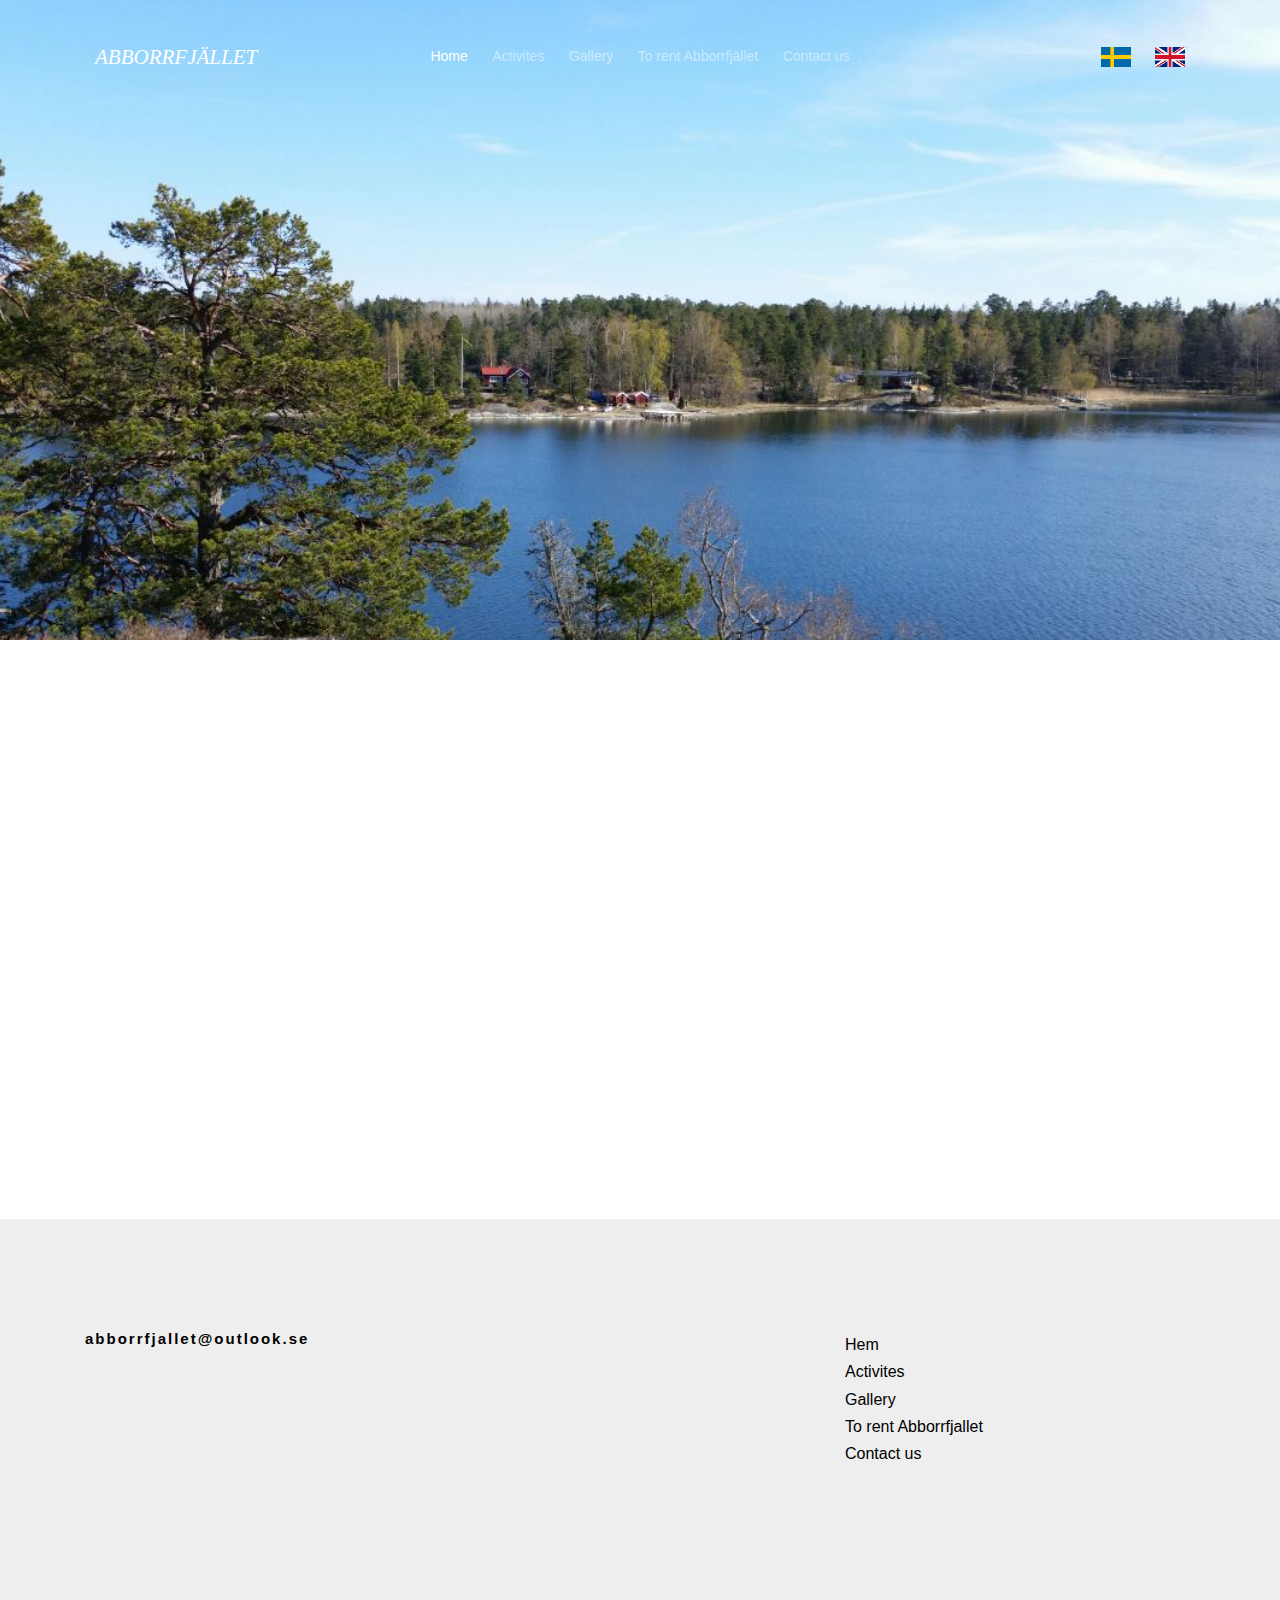
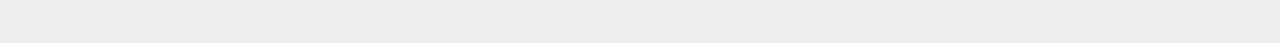
==== commit 09416c48: "Revert "initial translation to english"" ====
--- a/English/index.html
+++ b/English/index.html
@@ -92,8 +92,8 @@
 		<div class="gtco-container">
 			<div class="row animate-box">
 				<div class="col-md-8 col-md-offset-2 text-center gtco-heading gtco-heading-sm">
-					<h2>Dream holiday in the Stockholm archipelago</h2>
-					<p>At Abborrfjället you will find peace and quiet in an undisturbed location, with the nature on the knot and a fantastic lake view. Own odd bath cliffs to dive and jump away and a small sandy beach down by the pier invites you to swim sunny days. </p>
+					<h2>Drömsemestra i Stockholms skärgård</h2>
+					<p>På Abborrfjället finner man lugn och ro i ett ostört läge, med naturen inpå knuten och en fantastisk sjöutsikt. Egna ogenerde badklippor att dyka och hoppa ifrån och en liten sandstrand nere vid bryggan inbjuder till bad soliga dagar. </p>
 				</div>
 			</div>
 			<div class="row animate-box">
@@ -109,11 +109,11 @@
 		<div class="gtco-container">
 			<div class="row row-pb-md">
 				<div class="col-md-4 gtco-widget">
-					<a href = "mailto: abborrfjallet@outlook.com"><h3>abborrfjallet@outlook.com</h3></a>
+					<a href = "mailto: abborrfjallet@outlook.se"><h3>abborrfjallet@outlook.se</h3></a>
 				</div>
 				<div class="col-md-2 col-sm-4 col-xs-6 col-md-push-4">
 					<ul class="gtco-footer-links">
-						<li><a href="index.html">Home</a></li>
+						<li><a href="index.html">Hem</a></li>
 						<li><a href="Aktiviteter.html">Activites</a></li>
 					  	<li><a href="gallery.html">Gallery</a></li>
 					  	<li><a href="about.html">To rent Abborrfjallet</a></li>
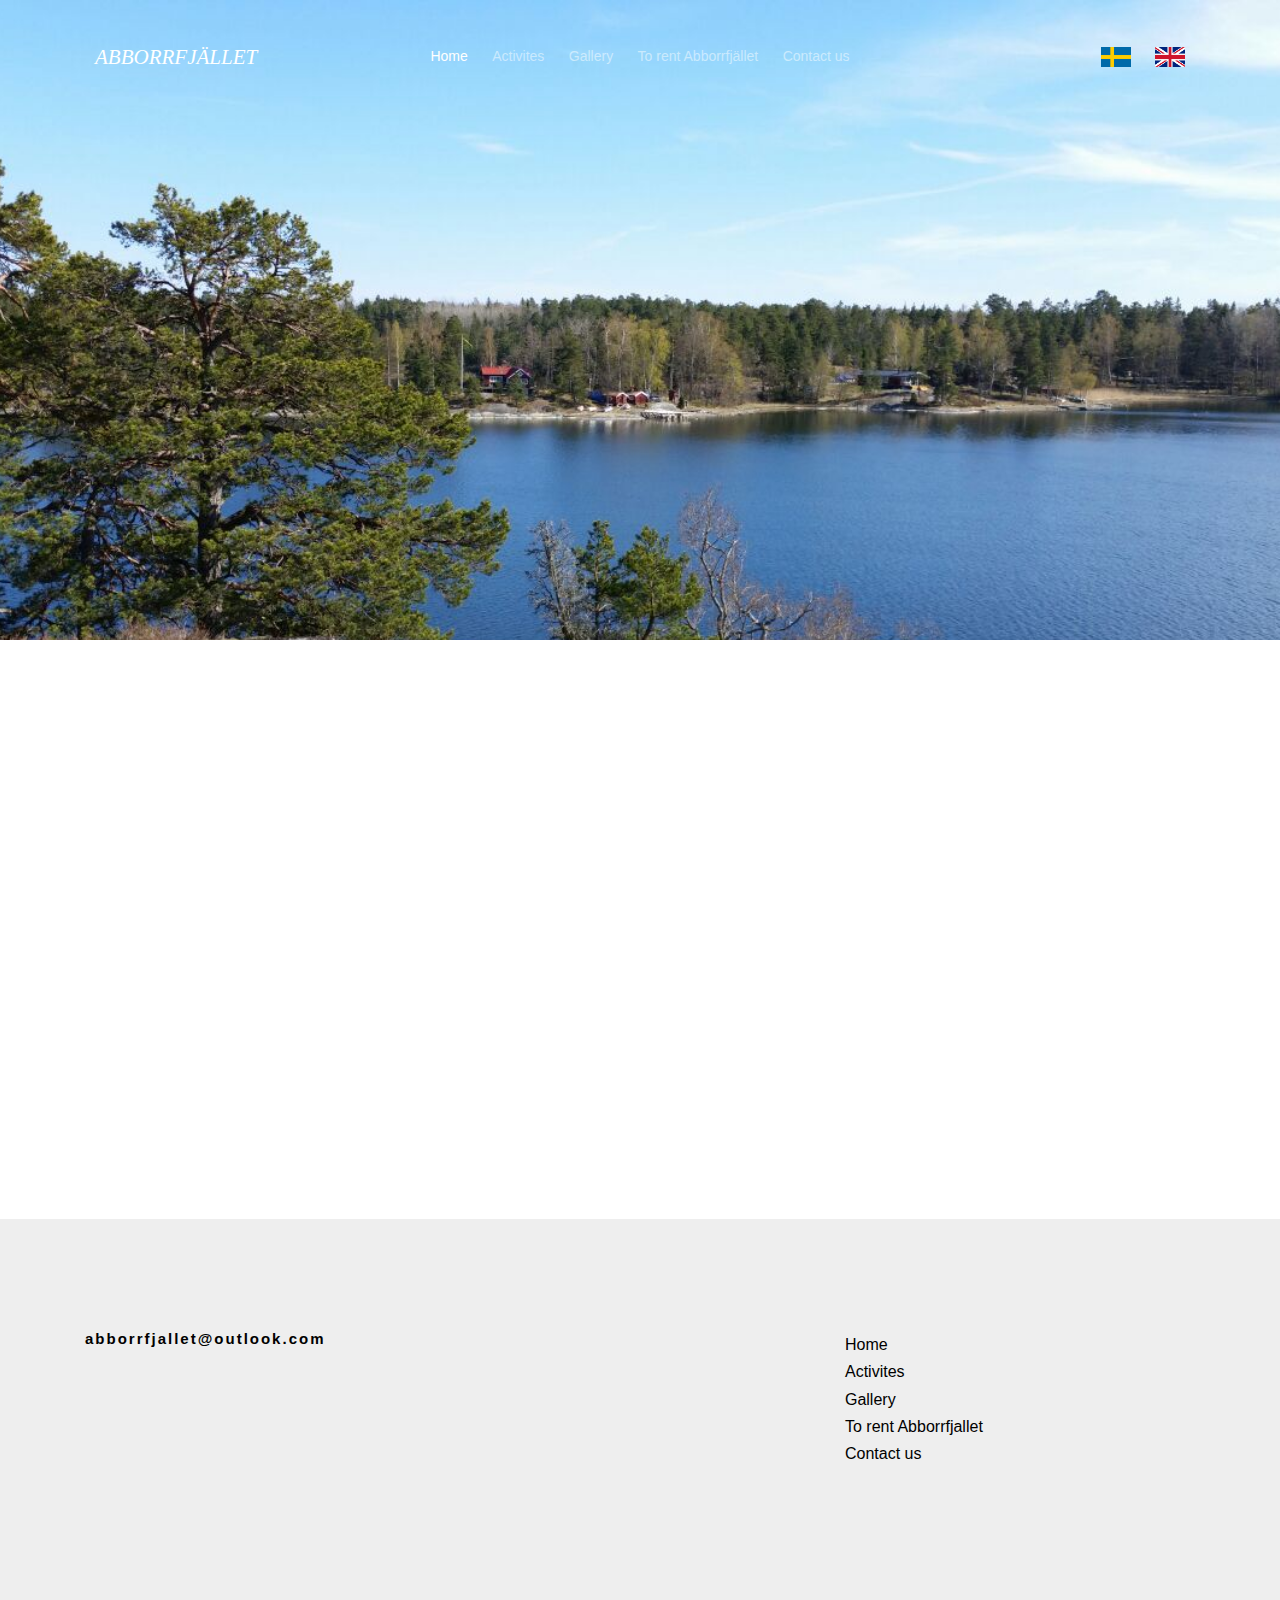
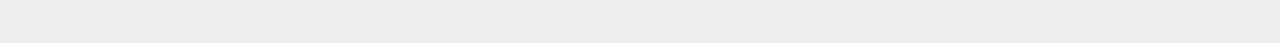
==== commit 44ebc5be: "översättning" ====
--- a/English/index.html
+++ b/English/index.html
@@ -109,11 +109,11 @@
 		<div class="gtco-container">
 			<div class="row row-pb-md">
 				<div class="col-md-4 gtco-widget">
-					<a href = "mailto: abborrfjallet@outlook.se"><h3>abborrfjallet@outlook.se</h3></a>
+					<a href = "mailto: abborrfjallet@outlook.com"><h3>abborrfjallet@outlook.com</h3></a>
 				</div>
 				<div class="col-md-2 col-sm-4 col-xs-6 col-md-push-4">
 					<ul class="gtco-footer-links">
-						<li><a href="index.html">Hem</a></li>
+						<li><a href="index.html">Home</a></li>
 						<li><a href="Aktiviteter.html">Activites</a></li>
 					  	<li><a href="gallery.html">Gallery</a></li>
 					  	<li><a href="about.html">To rent Abborrfjallet</a></li>
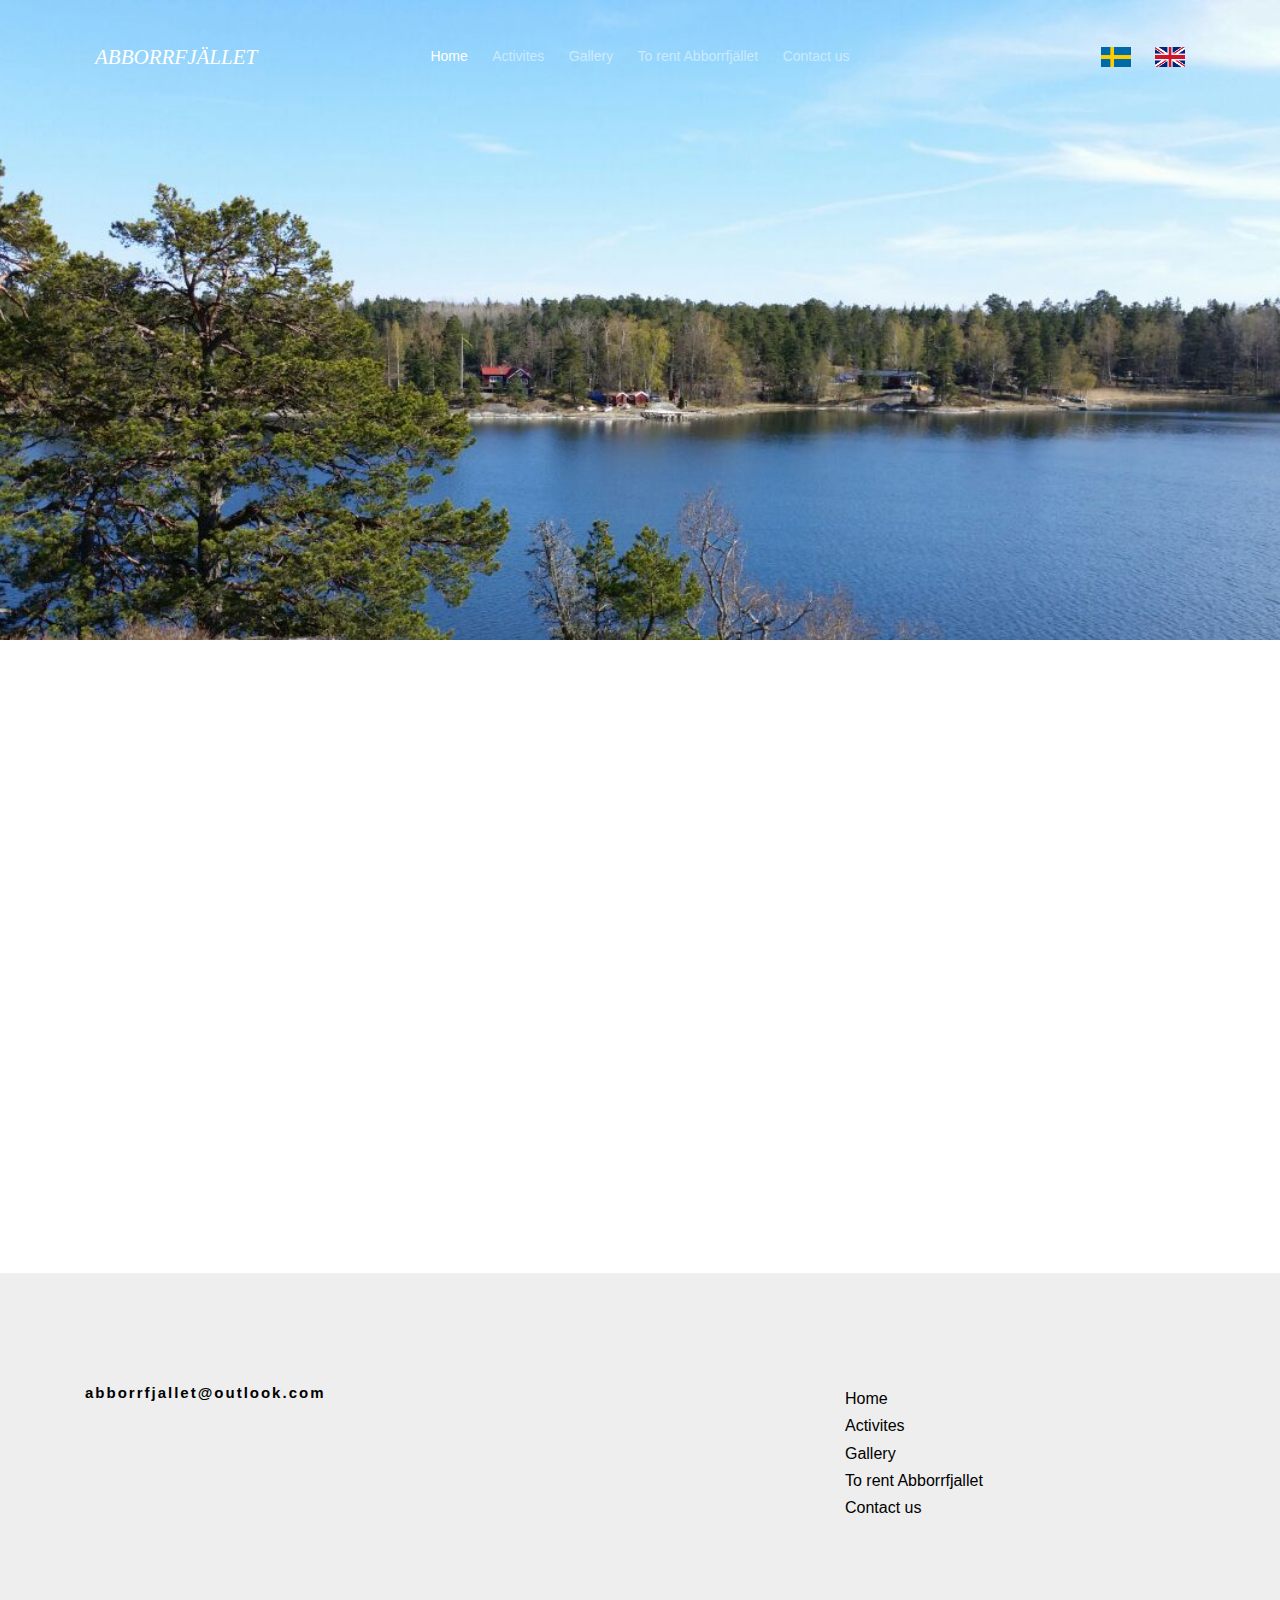
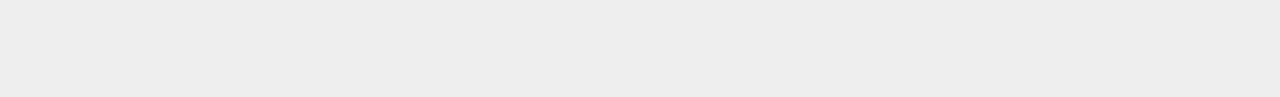
==== commit 3170dbea: "Changing facebook link text and adding keywords" ====
--- a/English/index.html
+++ b/English/index.html
@@ -7,15 +7,16 @@
 	<meta name="viewport" content="width=device-width, initial-scale=1">
 	<meta name="description" content="Abborrfjället is a website for a rental-summerhouse in the Stockholm archipelago." />
 	<meta name="author" content="Filip Stenbeck" />
-
+	<meta name="keywords" content="Sommarstuga,Stuga,Skärgård,Stockholm,Värmdö">
+		
   	<!-- Facebook and Twitter integration -->
-	<meta property="og:title" content="Hyr stuga på Abborrfjället"/>
+	<meta property="og:title" content="Hyr stugan på Abborrfjället"/>
 	<meta property="og:image" content="https://abborfjallet.se/images/1.jpg"/>
-	<meta property="og:url" content="https://www.abborfjallet.se"/>
-	<meta property="og:description" content="En mysig stuga vid Stockholms skärgård"/>
-	<meta name="twitter:title" content="Hyr stuga på Abborrfjället" />
+	<meta property="og:url" content="https://www.abborrfjallet.se"/>
+	<meta property="og:description" content="Ett mysigt sjöställe i Stockholms skärgård"/>
+	<meta name="twitter:title" content="Hyr stugan på Abborrfjället" />
 	<meta name="twitter:image" content="https://abborfjallet.se/images/1.jpg" />
-	<meta name="twitter:url" content="https://www.abborfjallet.se" />
+	<meta name="twitter:url" content="https://www.abborrfjallet.se" />
 	<meta name="twitter:card" content="summary" />
 
 	<!-- Animate.css -->
@@ -92,8 +93,8 @@
 		<div class="gtco-container">
 			<div class="row animate-box">
 				<div class="col-md-8 col-md-offset-2 text-center gtco-heading gtco-heading-sm">
-					<h2>Drömsemestra i Stockholms skärgård</h2>
-					<p>På Abborrfjället finner man lugn och ro i ett ostört läge, med naturen inpå knuten och en fantastisk sjöutsikt. Egna ogenerde badklippor att dyka och hoppa ifrån och en liten sandstrand nere vid bryggan inbjuder till bad soliga dagar. </p>
+					<h2>Dream holiday in the Stockholm archipelago</h2>
+					<p>At Abborrfjället you will find peace and quiet in an undisturbed location, with the nature on the knot and a fantastic lake view. Own odd bath cliffs to dive and jump away and a small sandy beach down by the pier invites you to swim sunny days. </p>
 				</div>
 			</div>
 			<div class="row animate-box">
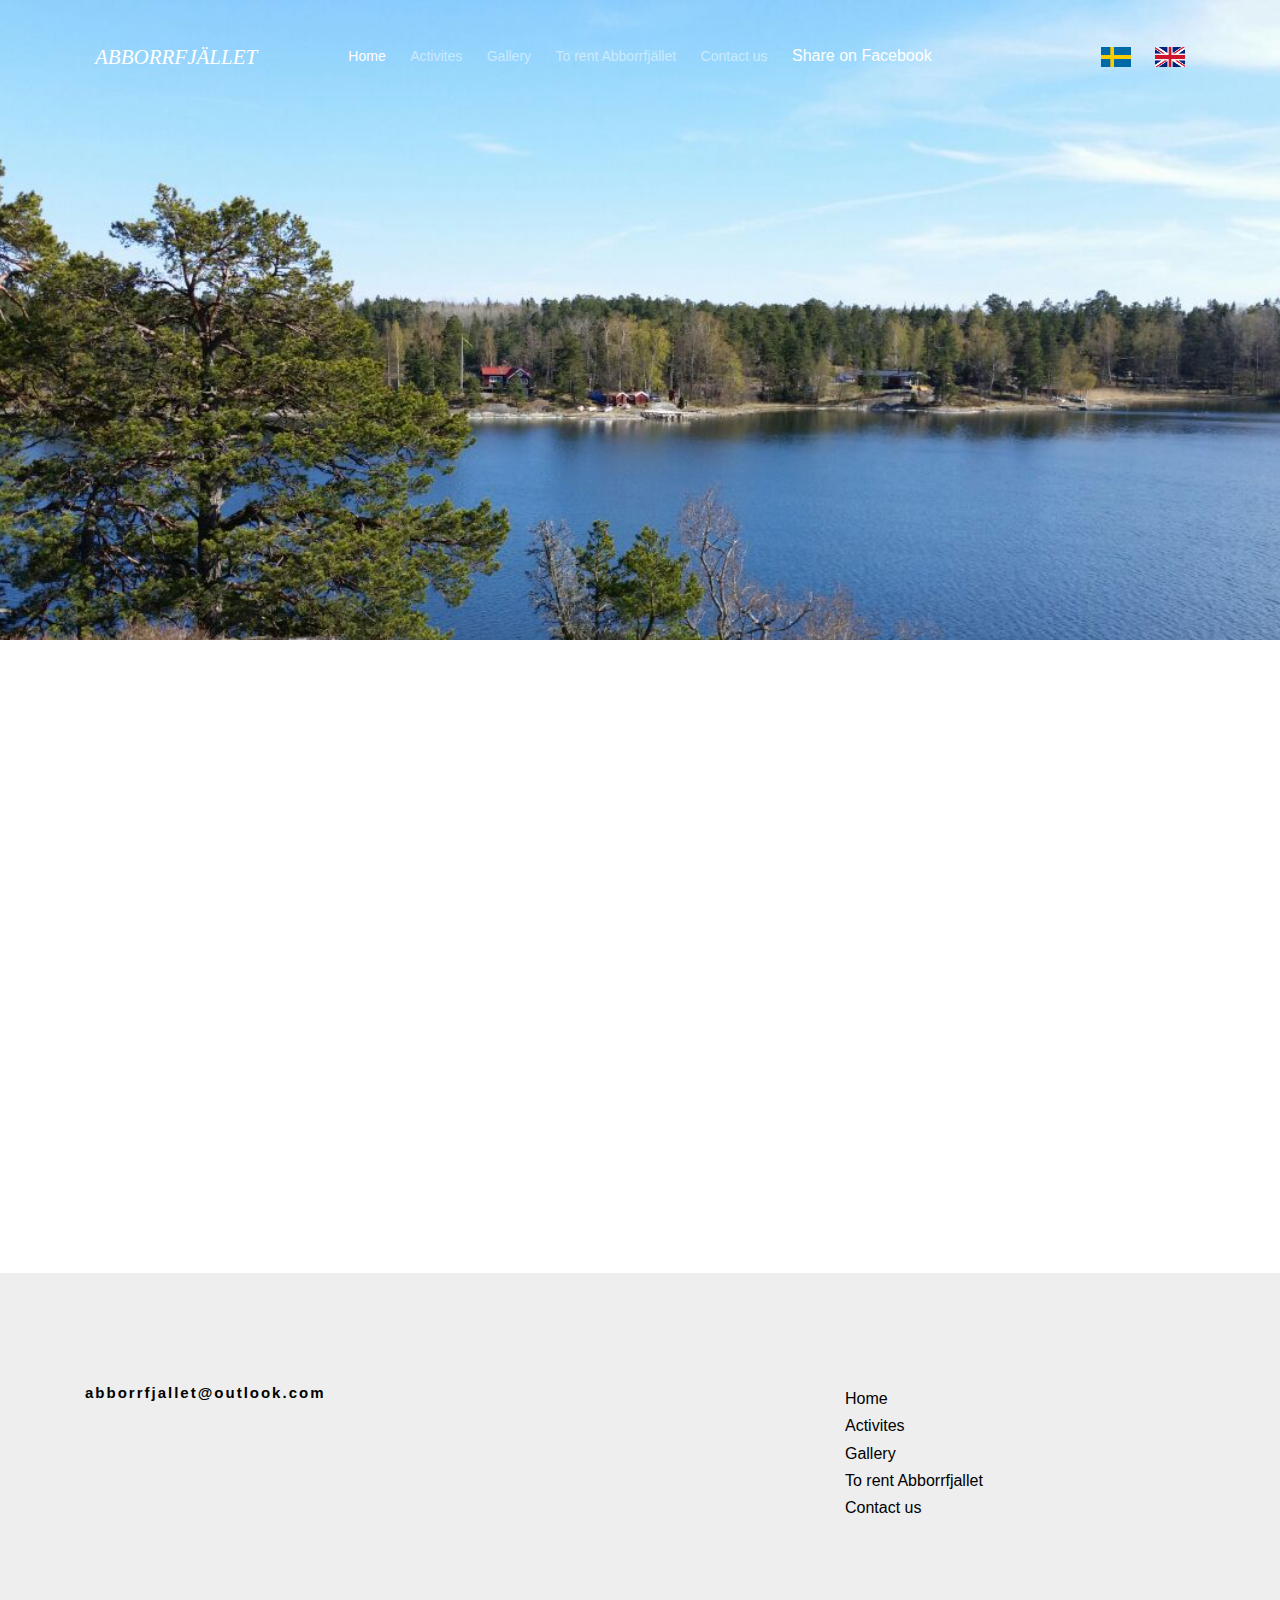
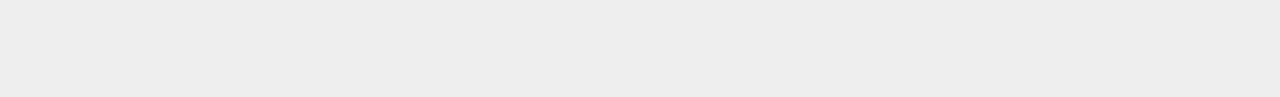
==== commit 9c52355a: "FB länkar och bilder" ====
--- a/English/index.html
+++ b/English/index.html
@@ -7,7 +7,7 @@
 	<meta name="viewport" content="width=device-width, initial-scale=1">
 	<meta name="description" content="Abborrfjället is a website for a rental-summerhouse in the Stockholm archipelago." />
 	<meta name="author" content="Filip Stenbeck" />
-	<meta name="keywords" content="Sommarstuga,Stuga,Skärgård,Stockholm,Värmdö">
+	<meta name="keywords" content="Hyr,Sommarstuga,Stuga,Fritidshus,Sjöställe,Skärgård,Stockholm,Värmdö">
 		
   	<!-- Facebook and Twitter integration -->
 	<meta property="og:title" content="Hyr stugan på Abborrfjället"/>
@@ -62,7 +62,9 @@
 						<li><a href="gallery.html"><span>Gallery</span></a></li>
 						<li><a href="about.html"><span>To rent Abborrfjället</span></a></li>
 						<li><a href="contact.html"><span>Contact us</span></a></li>
-					</ul>
+						<a href="https://www.facebook.com/sharer/sharer.php?u=abborrfjallet.se" target="_blank">
+  Share on Facebook
+</a>				</ul>
 				</div>
 				<div class="col-xs-2 text-right hidden-xs menu-2">
 					<ul>
@@ -94,7 +96,7 @@
 			<div class="row animate-box">
 				<div class="col-md-8 col-md-offset-2 text-center gtco-heading gtco-heading-sm">
 					<h2>Dream holiday in the Stockholm archipelago</h2>
-					<p>At Abborrfjället you will find peace and quiet in an undisturbed location, with the nature on the knot and a fantastic lake view. Own odd bath cliffs to dive and jump away and a small sandy beach down by the pier invites you to swim sunny days. </p>
+					<p>At Abborrfjället you will find peace and quiet in an undisturbed location, with the woods around the corner and a fantastic lake view. Private cliffs to sunbath,dive or jump away from, and a small sandy beach down by the dock invites you to swim sunny days. </p>
 				</div>
 			</div>
 			<div class="row animate-box">
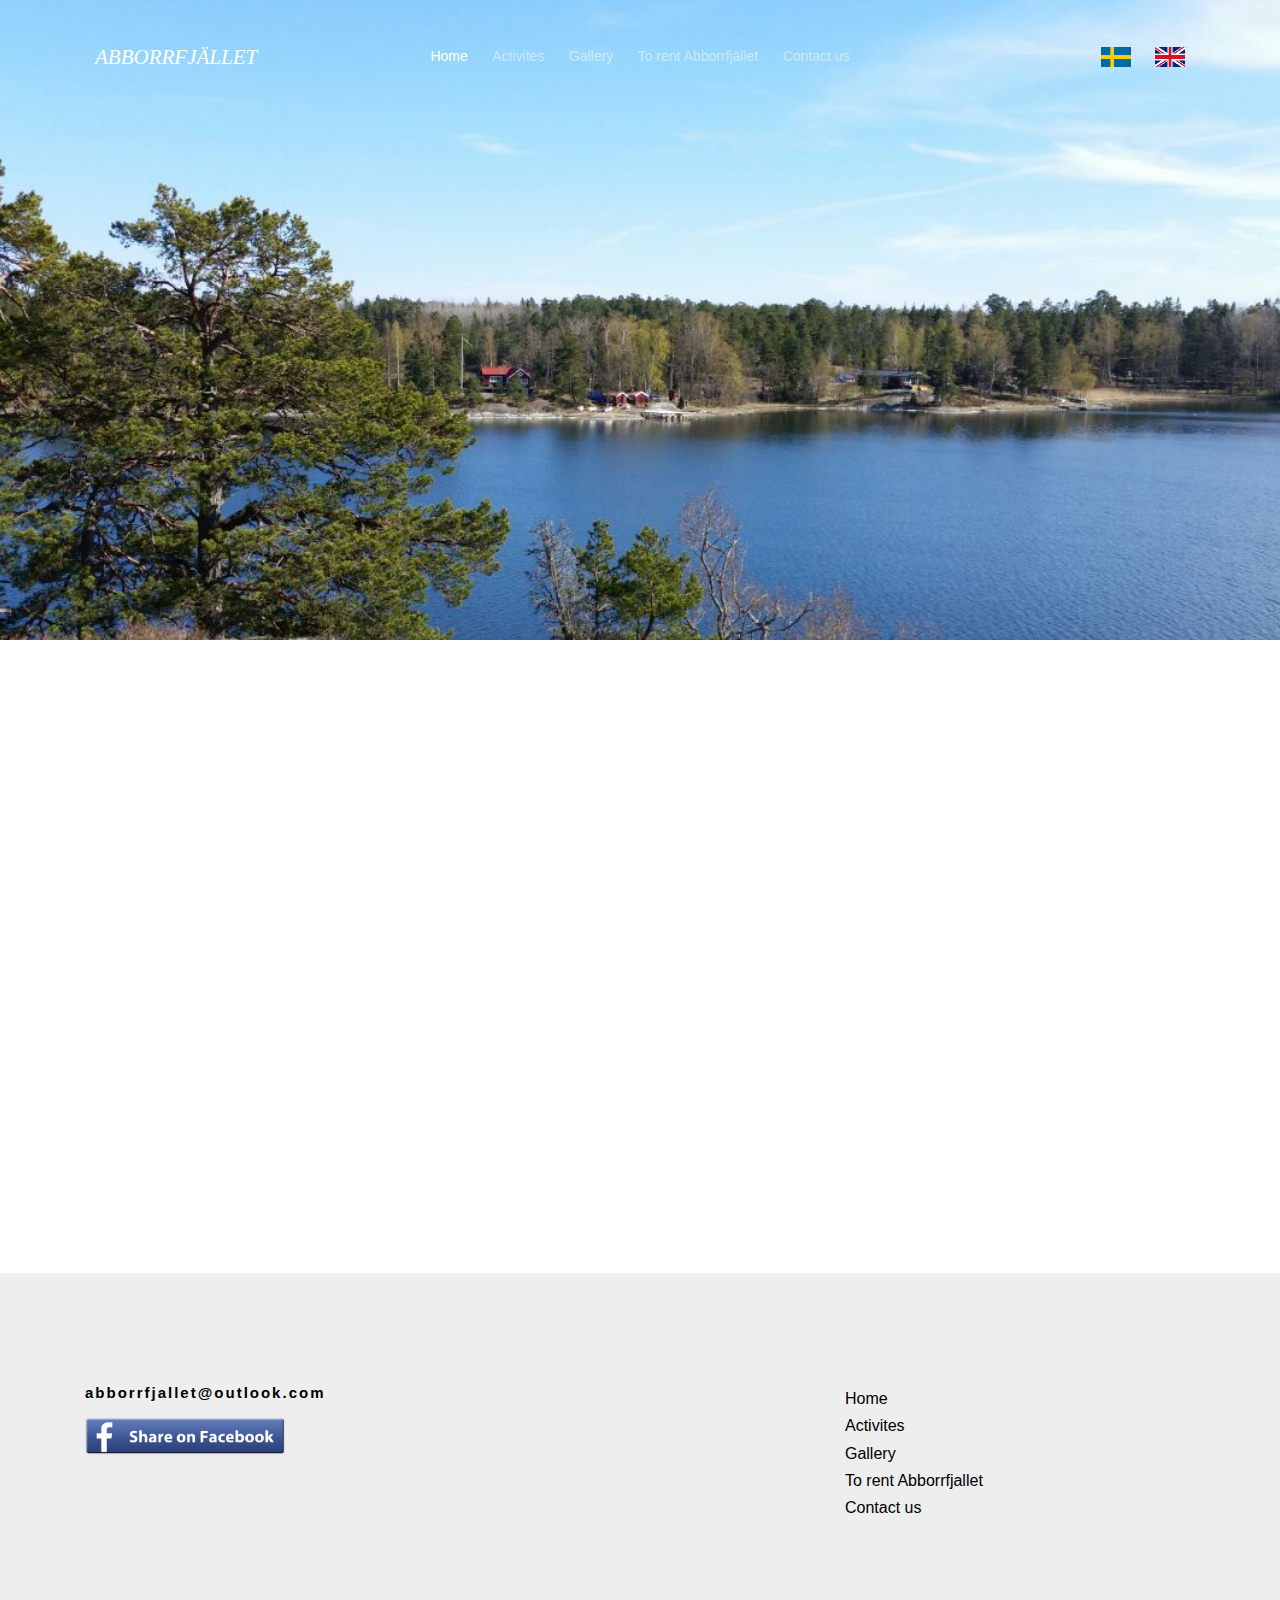
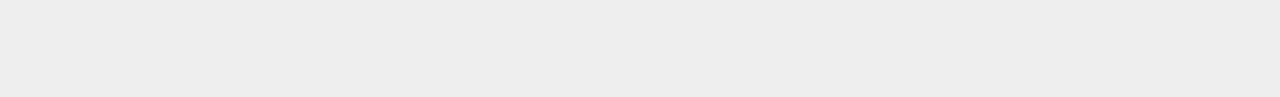
==== commit 0b4063a3: "fixing fb share, gallery look and bug" ====
--- a/English/index.html
+++ b/English/index.html
@@ -62,9 +62,7 @@
 						<li><a href="gallery.html"><span>Gallery</span></a></li>
 						<li><a href="about.html"><span>To rent Abborrfjället</span></a></li>
 						<li><a href="contact.html"><span>Contact us</span></a></li>
-						<a href="https://www.facebook.com/sharer/sharer.php?u=abborrfjallet.se" target="_blank">
-  Share on Facebook
-</a>				</ul>
+					</ul>
 				</div>
 				<div class="col-xs-2 text-right hidden-xs menu-2">
 					<ul>
@@ -113,6 +111,8 @@
 			<div class="row row-pb-md">
 				<div class="col-md-4 gtco-widget">
 					<a href = "mailto: abborrfjallet@outlook.com"><h3>abborrfjallet@outlook.com</h3></a>
+					<a href="https://www.facebook.com/sharer/sharer.php?u=abborrfjallet.se" target="_blank">
+						<img src="../images/facebook.png" height=auto width="200"></a>
 				</div>
 				<div class="col-md-2 col-sm-4 col-xs-6 col-md-push-4">
 					<ul class="gtco-footer-links">
--- a/css/style.css
+++ b/css/style.css
@@ -91,7 +91,7 @@
 * ======================================================= */
 
 .gallery{
-  margin: 10px 50 px;
+  margin: 10px 10px;
 }
 .gallery img{
   margin-left: 30px;
@@ -99,15 +99,17 @@
   max-width: 100%;
   max-height: 100%;
   padding: 5px;
-  filter: grayscale(30%);
+  filter: grayscale(40%);
 }
 .small_img {
+  width: 200px;
   height: auto;
-  width: 230px;
+  max-height: 100px;
   float: left;
+  overflow: hidden;
 }
 .gallery img:hover{
-  transform: scale(1.08);
+  transform: scale(1);
   filter: grayscale(0%);
   transition: all 200ms ease-in-out;
   -webkit-transition: all 200ms ease-in-out;
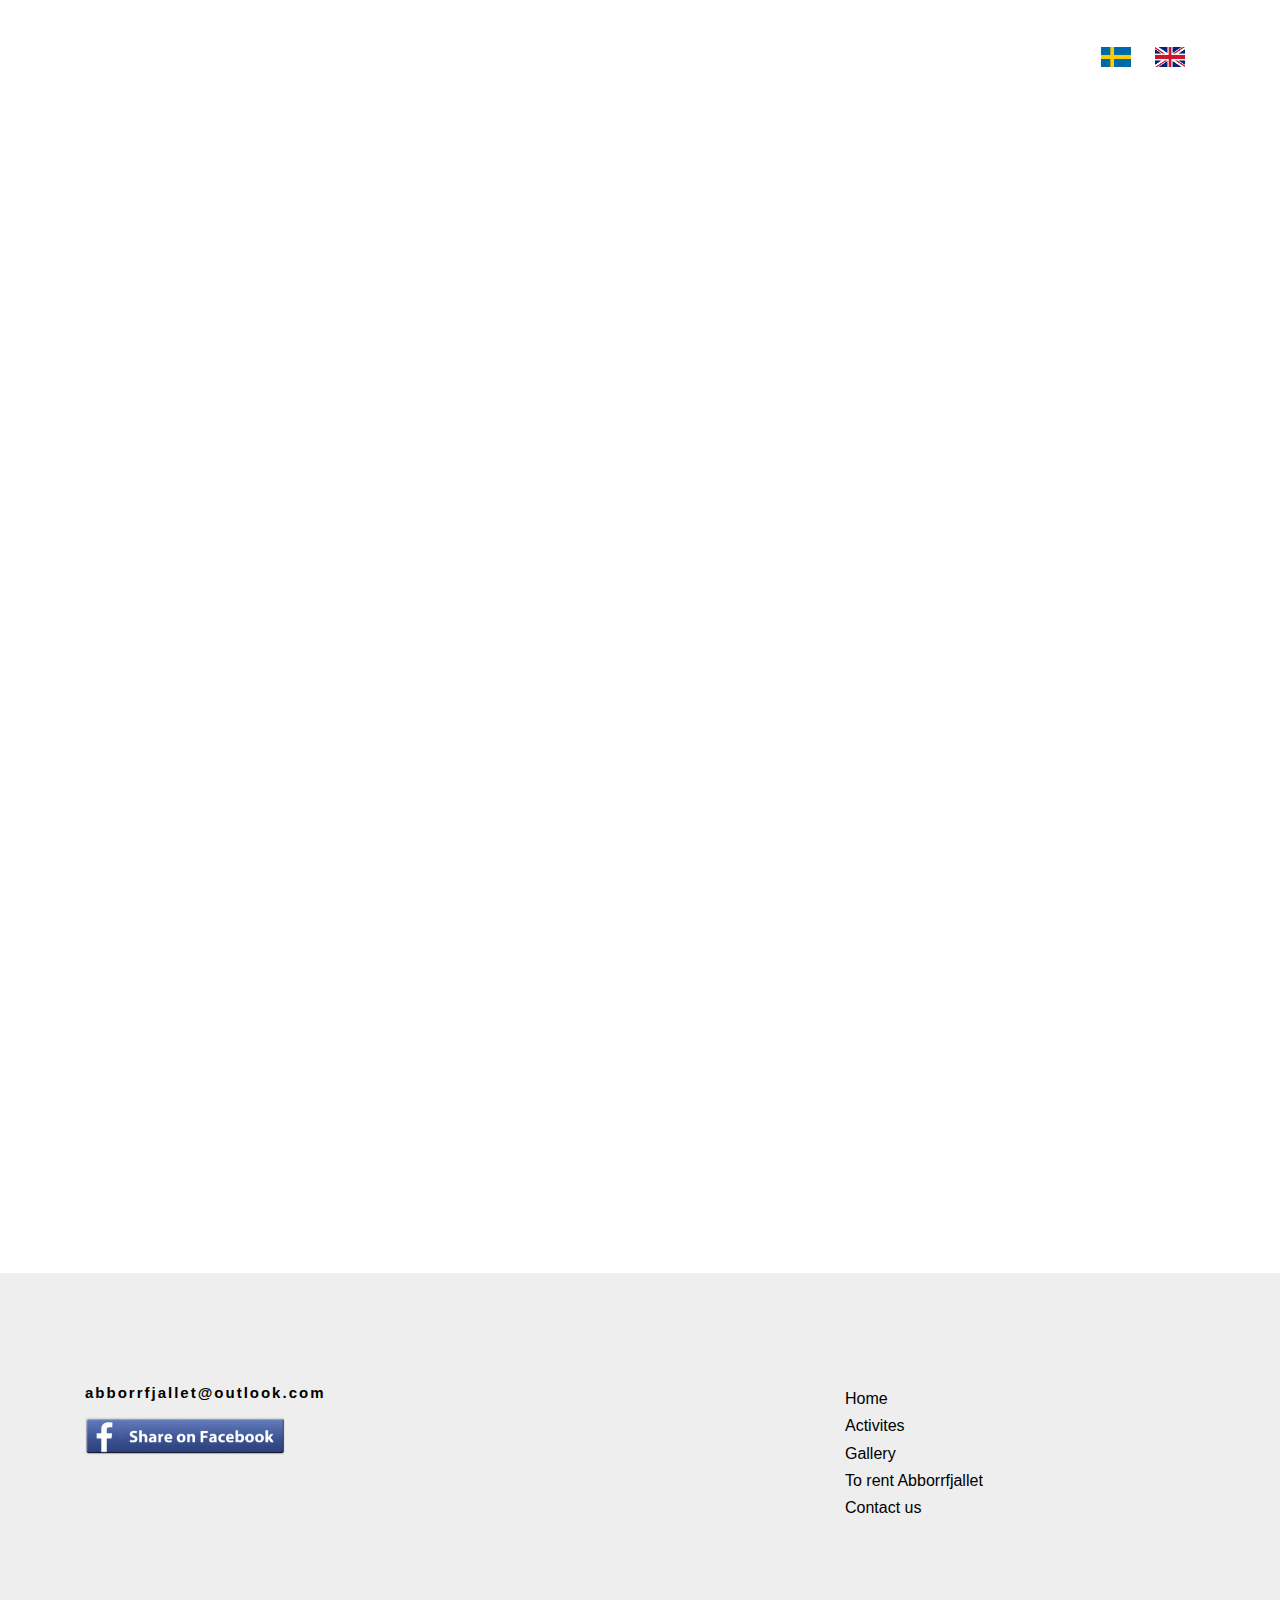
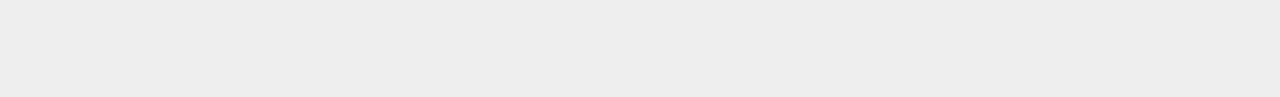
==== commit f7acbdfb: "updating images to the high res once" ====
--- a/English/index.html
+++ b/English/index.html
@@ -75,7 +75,7 @@
 		</div>
 	</nav>
 
-	<header id="gtco-header" class="gtco-cover gtco-cover-sm" role="banner" style="background-image:url(../images/2.jpg);">
+	<header id="gtco-header" class="gtco-cover gtco-cover-sm" role="banner" style="background-image:url(../images/gallery/10.jpg);">
 		<div class="gtco-container">
 			<div class="row">
 				<div class="col-md-8 col-md-offset-2 text-center">
--- a/css/style.css
+++ b/css/style.css
@@ -94,19 +94,19 @@
   margin: 10px 10px;
 }
 .gallery img{
-  margin-left: 30px;
-  margin-right: 30px;
   max-width: 100%;
   max-height: 100%;
   padding: 5px;
   filter: grayscale(40%);
 }
+
 .small_img {
-  width: 200px;
+  width: 19vw;
   height: auto;
-  max-height: 100px;
+  max-height: 9vw;
   float: left;
   overflow: hidden;
+  position: center;
 }
 .gallery img:hover{
   transform: scale(1);
@@ -118,6 +118,7 @@
 @media screen and (max-width: 768px) {
   .small_img {
     width: 30vw;
+    max-height: 14vw;
   }
 }
 
@@ -574,6 +575,7 @@
   margin: 0;
   padding: 0;
   color: white;
+  mix-blend-mode: screen !important;
 }
 #gtco-header .display-tc h1,
 #gtco-counter .display-tc h1,
